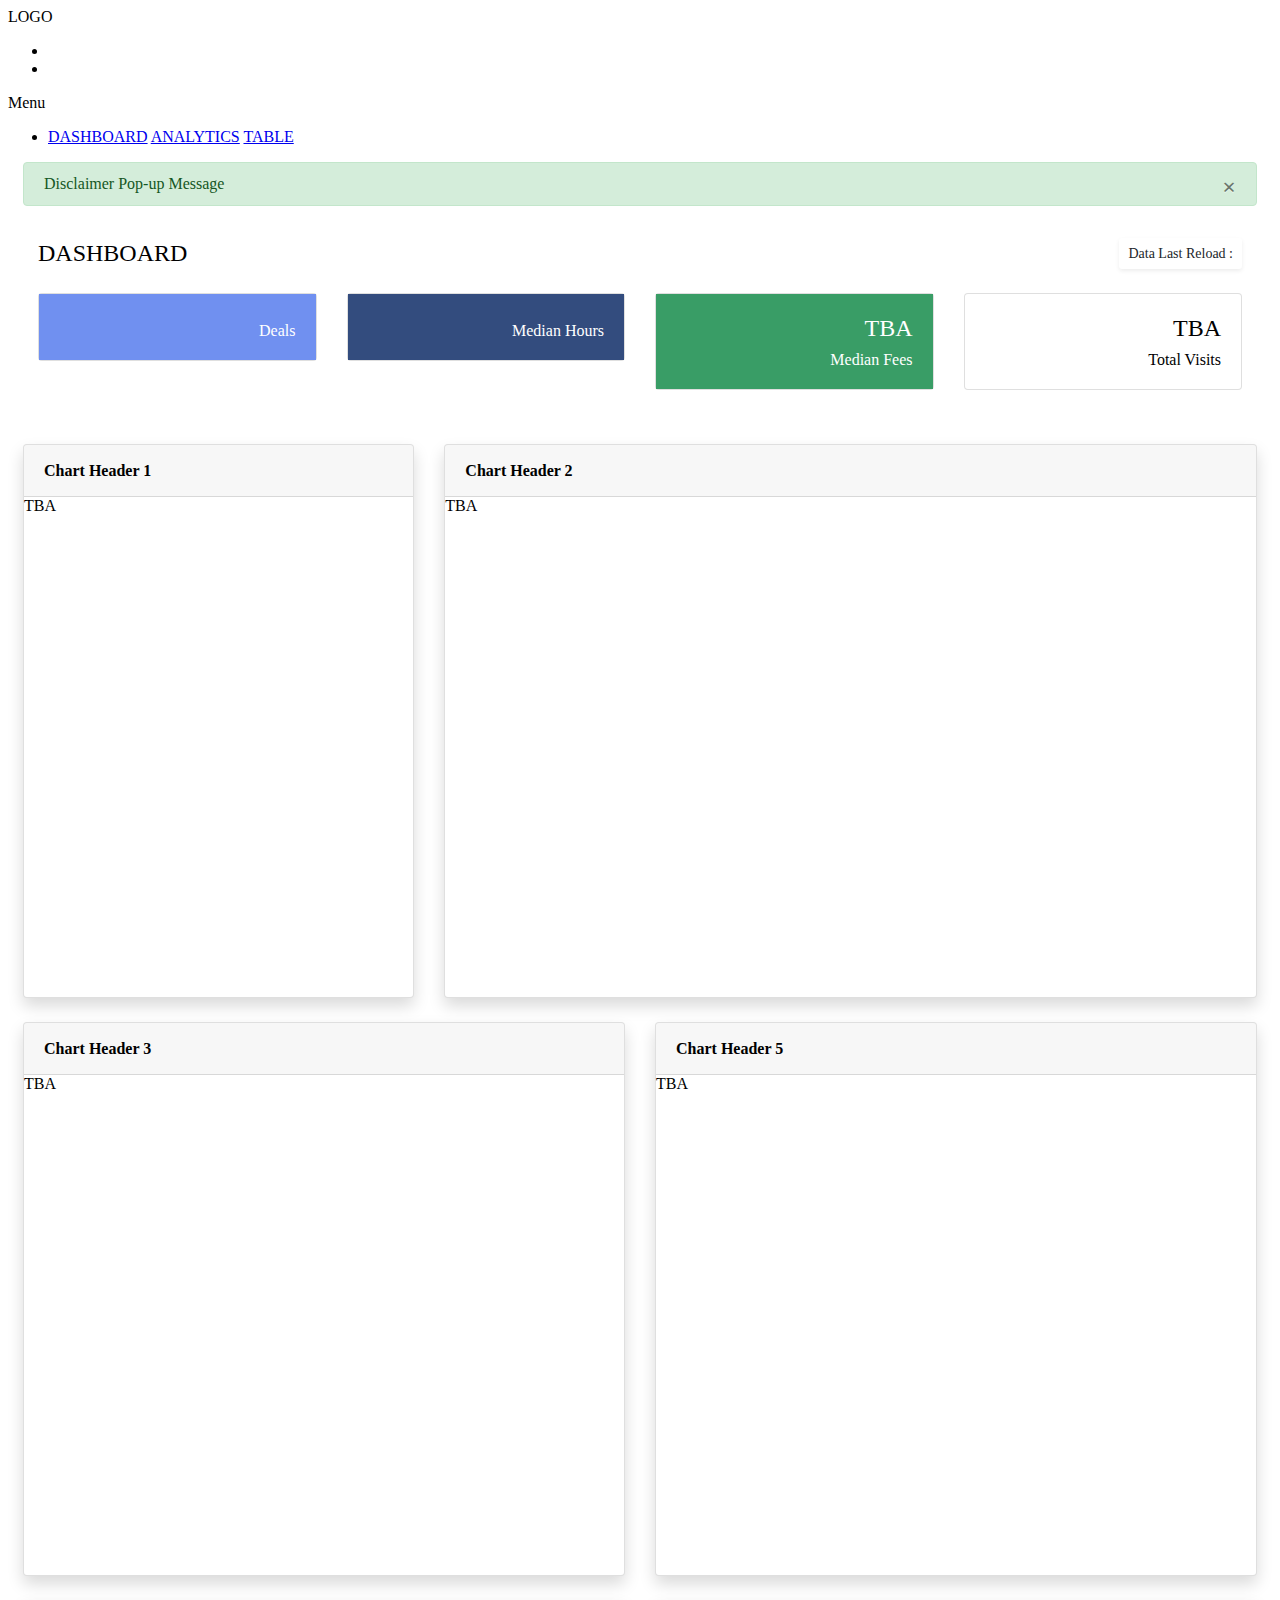
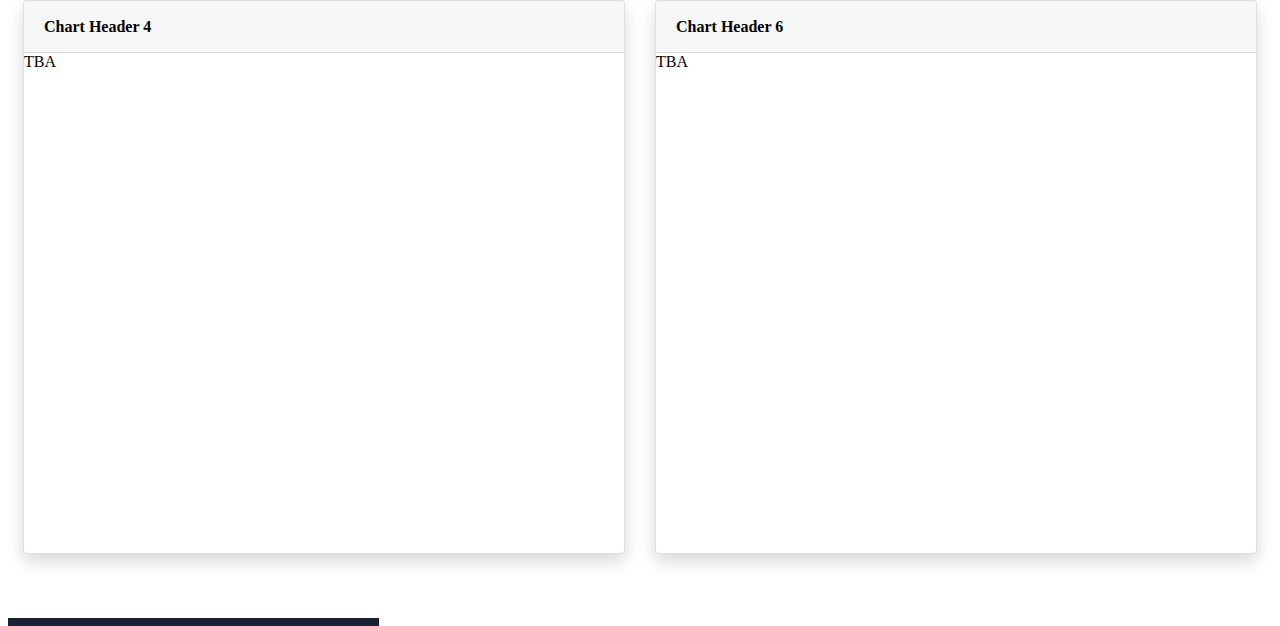
==== K&Etemplate.html @ 4da33738 "Code Clean up Part 9" ====
<!doctype html>
<html lang="en">

<head>
    <meta http-equiv="X-UA-Compatible" content="IE=edge,chrome=1">
    <title>KirkLand &amp; Ellis Mashup </title>
    <meta charset="utf-8">
    <meta http-equiv="content-type" content="text/html; charset=UTF-8">
    <meta name="HandheldFriendly" content="True">
    <meta name="MobileOptimized" content="320">
    <meta name="viewport"
        content="width=device-width, initial-scale=1.0, maximum-scale=1.0, minimum-scale=1.0, user-scalable=no">
    <meta name="apple-mobile-web-app-capable" content="yes">
    <meta name="apple-mobile-web-app-status-bar-style" content="black">
    <meta http-equiv="cleartype" content="on">
    <!-- ************************************************* CSS Files *************************************************-->
    <link rel="stylesheet" href="../../resources/autogenerated/qlik-styles.css">
    <!--Main CSS-->
    <link rel="stylesheet" href="KirklandEllisMashup.css">
    <!-- Bootstrap CSS  -->
    <link rel="stylesheet" href="css/bootstrap-iso.min.css">
    <!-- Font awesome Kit: Bundle of settings and icons -->
    <!-- ************************************************* JS Files *************************************************-->
    <script src="js/fontawesomeKit.js"></script>
    <!-- jQuery library -->
    <script src="js/jquery.slim.min.js"></script>
    <!--Bootstrap Bundle JS-->
    <script src="js/bootstrap.bundle.min.js"></script>
    <!-- Load RequireJS -->
    <!-- <script src="js/lib/require.js"></script> -->
    <script src="../../resources/assets/external/requirejs/require.js"></script>
    <!-- Main JS -->
    <script src="KirklandEllisMashup.js"></script>
    <!-- For Side Bar and Filter Panel Functionality -->
    <script src="js/functionality/functionality.js"></script>
</head>
<!-- ************************************************* Body Section ************************************************* -->

<body>
    <!-- Overlay for filter panel, must be placed direct after the opening body tag. -->
    <div class="bs-canvas-overlay bs-canvas-anim position-fixed w-100 h-100" data-offset="true" data-overlay="false">
    </div>
    <!--Top Bar-->
    <div class="top_navbar">
        <div class="hamburger">
            <div class="hamburger__inner">
                <div class="one"></div>
                <div class="two"></div>
                <div class="three"></div>
            </div>
        </div>
        <div class="menu">
            <!-- LOGO -->
            <div class="logo">
                LOGO
            </div>
            <!-- ./End LOGO-->
            <!---- Filter/Bookmarks/Selections icons-->
            <div class="right_menu">
                <ul>
                    <li data-placement="bottom" title="Bookmarks" data-toggle="modal" data-target="#bookmarkModal"
                        aria-expanded="false" aria-controls="bs-canvas-right">
                        <i class="fas fa-bookmark"></i>
                    </li>
                    <li class="notification" data-placement="bottom" title="Filter Panel" data-toggle="canvas"
                        data-target="#bs-canvas-right" aria-expanded="false" aria-controls="bs-canvas-right">
                        <i class="fas fa-filter"></i> <span class="badge"
                            style="display: none;right: -3px!important;font-size: 90%!important;"></span>
                    </li>
                </ul>
            </div>
            <!-- ./End Filter/Bookmarks/Selections icons-->
        </div>
    </div>
    <!-- ./End Top Bar-->
    <div class="wrapper active">
        <!-- Pushable content along with off-canvas opener. So, this is for the whole content container to move sideways when we open filter panel. -->
        <div class="bs-offset-main bs-canvas-anim">
            <!-- Main Container -->
            <div class="main_container">
                <!--Side Bar Navigation-->
                <div class="sidebar">
                    <div class="sidebar__inner">
                        <div class="profile">
                            <div class="profile_info">
                                <p>Menu</p>
                            </div>
                        </div>
                        <!-- Navigation Tabs -->
                        <ul>
                            <li>
                                <div class="nav flex-column nav-tabs nav-fill" id="nav-tab" role="tablist"
                                    aria-orientation="vertical">
                                    <a class="nav-item nav-link active" id="nav-dashboard-tab" data-placement="bottom"
                                        title="Dashboard" data-toggle="tab" href="#nav-dashboard" role="tab"
                                        aria-controls="nav-home" aria-selected="true"><span class="icon"><i
                                                class="fas fa-home" aria-hidden="true"></i></span><span
                                            class="title">DASHBOARD</span></a>
                                    <a class="nav-item nav-link" id="nav-analytics-tab" data-placement="bottom"
                                        title="Analytics" data-toggle="tab" href="#nav-analytics" role="tab"
                                        aria-controls="nav-analytics" aria-selected="false"><span class="icon"><i
                                                class="fas fa-chart-pie" aria-hidden="true"></i></span><span
                                            class="title">ANALYTICS</span></a>
                                    <a class="nav-item nav-link" id="nav-table-tab" data-placement="bottom"
                                        title="Table" data-toggle="tab" href="#nav-table" role="tab"
                                        aria-controls="nav-table" aria-selected="false"><span class="icon"><i
                                                class="fas fa-table" aria-hidden="true"></i></span><span
                                            class="title">TABLE</span></a>
                                </div>
                            </li>
                        </ul>
                        <!-- ./End Navigation Tabs -->
                    </div>
                </div>
                <!-- ./End Side Bar Navigation-->
                <!-- Context Container (for KPIs , Charts , sheets) -->
                <div class="container">
                    <!-- We use Bootstrap iso wrapper (only use when you need it either for cards, side panel, tabs etc)-->
                    <div class="bootstrap-iso">
                        <!-- Tabs -->
                        <div class="container-fluid">
                            <!-- Alert Disclaimer Message -->
                            <div class="alert alert-success" role="alert">
                                Disclaimer Pop-up Message
                                <button type="button" class="close" data-dismiss="alert" aria-label="Close">
                                    <span aria-hidden="true">×</span>
                                </button>
                            </div>
                            <!-- ./ End Alert Disclaimer Message -->
                            <section id="tabs">
                                <!-- Tab Content -->
                                <div class="tab-content py-3 px-3 px-sm-0" id="nav-tabContent">
                                    <!-- First Tab Content : Dashboard -->
                                    <div class="tab-pane fade show active" id="nav-dashboard" role="tabpanel"
                                        aria-labelledby="nav-dashboard-tab">
                                        <div class="container-fluid">
                                            <!-- Page Heading -->
                                            <div class="d-sm-flex align-items-center justify-content-between mb-4">
                                                <h1 class="h4 mb-0 text-gray-800 text-uppercase">Dashboard</h1>
                                                <div class="d-none d-sm-inline-block btn btn-sm shadow-sm"><i
                                                        class="fas fa-clock fa-sm"></i> Data Last Reload : <span
                                                        class="reloadTime">
                                                        <div class="Loader"></div>
                                                    </span></div>
                                            </div>
                                            <!-- ./End Page Heading -->
                                            <section id="minimal-kpi">
                                                <div class="row">
                                                    <div class="col-md-3 col-xs-12 col-lg-3">
                                                        <div class="card">
                                                            <div class="card-content" style="
                                                      background-color: #7090f0;
                                                      color: white;
                                                      ">
                                                                <div class="card-body">
                                                                    <div class="media d-flex">
                                                                        <div class="align-self-center">
                                                                            <i class="fas fa-suitcase fa-2x text-gray-300 float-left"
                                                                                aria-hidden="true"></i>
                                                                        </div>
                                                                        <div class="media-body text-right">
                                                                            <h4><span id="QVKPI1">
                                                                                    <div class="Loader"></div>
                                                                                </span></h4>
                                                                            <span>Deals</span>
                                                                        </div>
                                                                    </div>
                                                                </div>
                                                            </div>
                                                        </div>
                                                    </div>
                                                    <div class="col-md-3 col-xs-12 col-lg-3">
                                                        <div class="card">
                                                            <div class="card-content">
                                                                <div class="card-body" style="
                                                         background-color: #334C7E;
                                                         color: white;
                                                         ">
                                                                    <div class="media d-flex">
                                                                        <div class="align-self-center">
                                                                            <i class="fas fa-hourglass fa-2x text-gray-300 float-left"
                                                                                aria-hidden="true"></i>
                                                                        </div>
                                                                        <div class="media-body text-right">
                                                                            <h4><span id="QVKPI2">
                                                                                    <div class="Loader"></div>
                                                                                </span></h4>
                                                                            <span>Median Hours</span>
                                                                        </div>
                                                                    </div>
                                                                </div>
                                                            </div>
                                                        </div>
                                                    </div>
                                                    <div class="col-md-3 col-xs-12 col-lg-3">
                                                        <div class="card">
                                                            <div class="card-content">
                                                                <div class="card-body" style="
                                                         background-color: #399D66;
                                                         color: white;
                                                         ">
                                                                    <div class="media d-flex">
                                                                        <div class="align-self-center">
                                                                            <i class="fas fa-dollar-sign fa-2x text-gray-300 float-left"
                                                                                aria-hidden="true"></i>
                                                                        </div>
                                                                        <div class="media-body text-right">
                                                                            <h4>
                                                                                <div class="Loader"></div> TBA
                                                                            </h4>
                                                                            <span>Median Fees</span>
                                                                        </div>
                                                                    </div>
                                                                </div>
                                                            </div>
                                                        </div>
                                                    </div>
                                                    <div class="col-md-3 col-xs-12 col-lg-3">
                                                        <div class="card">
                                                            <div class="card-content">
                                                                <div class="card-body">
                                                                    <div class="media d-flex">
                                                                        <div class="align-self-center">
                                                                            <i class="fas fa-user fa-2x text-gray-300 float-left"
                                                                                aria-hidden="true"></i>
                                                                        </div>
                                                                        <div class="media-body text-right">
                                                                            <h4>
                                                                                <div class="Loader"></div> TBA
                                                                            </h4>
                                                                            <span>Total Visits</span>
                                                                        </div>
                                                                    </div>
                                                                </div>
                                                            </div>
                                                        </div>
                                                    </div>
                                                </div>
                                            </section>
                                        </div>
                                        <br>
                                        <br>
                                        <br>
                                        <div class="row">
                                            <!-- Chart 1 -->
                                            <div class="col-xl-4 col-lg-5">
                                                <div class="card shadow mb-4">
                                                    <!-- Card Header - Dropdown -->
                                                    <div
                                                        class="card-header py-3 d-flex flex-row align-items-center justify-content-between">
                                                        <h6 class="m-0 font-weight-bold">Chart Header 1</h6>
                                                    </div>
                                                    <!-- Card Body -->
                                                    <div style="height:500px">
                                                        <!-- Viz Chart 01 -->
                                                        <div id="QVChart01" style="height:100%;width:100%"
                                                            class="qvplaceholder">
                                                            <div class="Loader"></div> TBA
                                                        </div>
                                                    </div>
                                                </div>
                                            </div>
                                            <!-- Chart 2 -->
                                            <div class="col-xl-8 col-lg-7">
                                                <div class="card shadow mb-4">
                                                    <!-- Card Header - Dropdown -->
                                                    <div
                                                        class="card-header py-3 d-flex flex-row align-items-center justify-content-between">
                                                        <h6 class="m-0 font-weight-bold">Chart Header 2</h6>
                                                    </div>
                                                    <!-- Card Body -->
                                                    <div style="height:500px">
                                                        <!-- Viz Chart 02 -->
                                                        <div id="QVChart02" style="height:100%;width:100%"
                                                            class="qvplaceholder">
                                                            <div class="Loader"></div> TBA
                                                        </div>
                                                    </div>
                                                </div>
                                            </div>
                                        </div>
                                        <div class="row">
                                            <!-- Chart 3 -->
                                            <div class="col-lg-6 mb-4">
                                                <div class="card shadow mb-4">
                                                    <div class="card-header py-3">
                                                        <h6 class="m-0 font-weight-bold">Chart Header 3</h6>
                                                    </div>
                                                    <div style="height:500px">
                                                        <!-- Viz Chart 03 -->
                                                        <div id="QVChart03" style="height:100%;width:100%"
                                                            class="qvplaceholder">
                                                            <div class="Loader"></div>TBA
                                                        </div>
                                                    </div>
                                                </div>
                                                <!-- Chart 4 -->
                                                <div class="card shadow mb-4">
                                                    <div class="card-header py-3">
                                                        <h6 class="m-0 font-weight-bold">Chart Header 4</h6>
                                                    </div>
                                                    <div style="height:500px">
                                                        <!-- Viz Chart 04 -->
                                                        <div id="QVChart04" style="height:100%;width:100%"
                                                            class="qvplaceholder">
                                                            <div class="Loader"></div> TBA
                                                        </div>
                                                    </div>
                                                </div>
                                            </div>
                                            <div class="col-lg-6 mb-4">
                                                <!-- Chart 5 -->
                                                <div class="card shadow mb-4">
                                                    <div class="card-header py-3">
                                                        <h6 class="m-0 font-weight-bold">Chart Header 5</h6>
                                                    </div>
                                                    <div style="height:500px">
                                                        <!-- Viz Chart 05 -->
                                                        <div id="QVChart05" style="height:100%;width:100%"
                                                            class="qvplaceholder">
                                                            <div class="Loader"></div> TBA
                                                        </div>
                                                    </div>
                                                </div>
                                                <!-- Chart 6 -->
                                                <div class="card shadow mb-4">
                                                    <div class="card-header py-3">
                                                        <h6 class="m-0 font-weight-bold">Chart Header 6</h6>
                                                    </div>
                                                    <div style="height:500px">
                                                        <!-- Viz Chart 06 -->
                                                        <div id="QVChart06" style="height:100%;width:100%"
                                                            class="qvplaceholder">
                                                            <div class="Loader"></div> TBA
                                                        </div>
                                                    </div>
                                                </div>
                                            </div>
                                        </div>
                                    </div> <!-- ./End First Tab Content : Dashboard -->
                                    <!-- Second Tab Content : Analytics -->
                                    <div class="tab-pane fade" id="nav-analytics" role="tabpanel"
                                        aria-labelledby="nav-analytics-tab">
                                        <!-- Page Heading -->
                                        <div class="d-sm-flex align-items-center justify-content-between mb-4">
                                            <h1 class="h4 mb-0 text-gray-800 text-uppercase">Analytics</h1>
                                            <div class="d-none d-sm-inline-block btn btn-sm shadow-sm"><i
                                                    class="fas fa-clock fa-sm"></i> Data Last Reload : <span
                                                    class="reloadTime">
                                                    <div class="Loader"></div>
                                                </span></div>
                                        </div>
                                        <!-- ./End Page Heading -->
                                        <div class="row">
                                            <div class="col-xl-8 col-lg-7">
                                                <!--  Chart 1 -->
                                                <div class="card shadow mb-4">
                                                    <div class="card-header py-3">
                                                        <h6 class="m-0 font-weight-bold">Chart Header 1</h6>
                                                    </div>
                                                    <div style="height:500px">
                                                        <!-- Viz Chart 07 -->
                                                        <div id="QVChart07" style="height:100%;width:100%"
                                                            class="qvplaceholder">
                                                            <div class="Loader"></div> TBA
                                                        </div>
                                                    </div>
                                                </div>
                                                <!-- Chart 2 -->
                                                <div class="card shadow mb-4">
                                                    <div class="card-header py-3">
                                                        <h6 class="m-0 font-weight-bold">Chart Header 2</h6>
                                                    </div>
                                                    <div style="height:500px">
                                                        <!-- Viz Chart 08 -->
                                                        <div id="QVChart08" style="height:100%;width:100%"
                                                            class="qvplaceholder">
                                                            <div class="Loader"></div> TBA
                                                        </div>
                                                    </div>
                                                </div>
                                            </div>
                                            <!-- Chart 3 -->
                                            <div class="col-xl-4 col-lg-5">
                                                <div class="card shadow mb-4">
                                                    <!-- Card Header - Dropdown -->
                                                    <div class="card-header py-3">
                                                        <h6 class="m-0 font-weight-bold">Chart Header 3</h6>
                                                    </div>
                                                    <!-- Card Body -->
                                                    <div style="height:500px">
                                                        <!-- Viz Chart 09 -->
                                                        <div id="QVChart09" style="height:100%;width:100%"
                                                            class="qvplaceholder">
                                                            <div class="Loader"></div> TBA
                                                        </div>
                                                    </div>
                                                </div>
                                            </div>
                                        </div>
                                    </div> <!-- ./End Second Tab Content : Analytics -->
                                    <!-- Third Tab Content : Table -->
                                    <div class="tab-pane fade" id="nav-table" role="tabpanel"
                                        aria-labelledby="nav-table-tab">
                                        <!-- Page Heading -->
                                        <div class="d-sm-flex align-items-center justify-content-between mb-4">
                                            <h1 class="h4 mb-0 text-gray-800 text-uppercase">Table</h1>
                                            <div class="d-none d-sm-inline-block btn btn-sm shadow-sm"><i
                                                    class="fas fa-clock fa-sm"></i> Data Last Reload : <span
                                                    class="reloadTime">
                                                    <div class="Loader"></div>
                                                </span></div>
                                        </div>
                                        <!-- ./End Page Heading -->
                                        <div class="row">
                                            <div class="col-xl-12 col-lg-12">
                                                <!--  Chart 1 -->
                                                <div class="card shadow mb-4">
                                                    <div class="card-header py-3">
                                                        <h6 class="m-0 font-weight-bold">Chart Header 1</h6>
                                                    </div>
                                                    <div style="height:500px">
                                                        <!-- Viz Chart 10 -->
                                                        <div id="QVChart10" style="height:100%;width:100%"
                                                            class="qvplaceholder">
                                                            <div class="Loader"></div> TBA
                                                        </div>
                                                    </div>
                                                </div>
                                            </div>
                                        </div>
                                    </div> <!-- ./End Third Tab Content : Table -->
                                </div> <!-- ./End Tab Content -->
                            </section>
                        </div>
                        <!-- ./End Container Fluid./Tabs -->
                    </div> <!-- ./End Bootstrap iso wrapper -->
                </div> <!-- ./End Context Container (for KPIs , Charts , sheets) -->
            </div><!-- ./End Main Container -->
        </div><!-- ./End Pushable content along with off-canvas opener -->
    </div>
    <!-- ./End Wrapper -->
    <!-- ********************************************Filter Section Panel************************************************ -->
    <!--wrapped inside Boostrap iso to avoid css conflicts-->
    <div class="bootstrap-iso">
        <!-- Off-canvas sidebar markup, right -->
        <div id="bs-canvas-right" class="bs-canvas bs-canvas-anim bs-canvas-right position-fixed bg-light h-100"
            data-offset="true" data-overlay="false">
            <!-- Filter Panel Header -->
            <div class="sidebar-brand d-flex align-items-center justify-content-center"
                style="background: #192234;padding-top: 3.75rem;margin-bottom: 10px;">
                <div class="sidebar-brand-icon rotate-n-15" style="
    position: absolute;
    left: 1rem;
    top: 1rem;
">
                    <button type="button" class="bs-canvas-close close" aria-label="Close" aria-expanded="true"><span
                            aria-hidden="true" class="text-light">×</span></button>
                </div>
                <div class="sidebar-brand-text mx-3" style="
                        color: #edf0f5!important;
                        text-transform: uppercase;
                        letter-spacing: 1.5px;
                        font-weight: 500;
                        position: absolute;
                        top: 1.25rem;
                        ">Filter Panel</div>
            </div>
            <!-- ./End Filter Panel Header -->
            <!-- Tabs [Filters/Selections] -->
            <ul class="nav nav-pills" id="pills-tab" role="tablist" style="justify-content:center">
                <!-- Filters Tab Button -->
                <li class="nav-item" role="presentation">
                    <button class="nav-link active" id="pills-filters-tab" data-toggle="pill"
                        data-target="#pills-filters" type="button" role="tab" aria-controls="pills-filters"
                        aria-selected="true">Filters</button>
                </li> <!-- ./End Filters Tab Button -->
                <li class="notification">
                    <!-- Selections Tab Button -->
                    <button class="nav-link" id="selectionsModalLabel" data-toggle="pill" data-target="#selectionsModal"
                        type="button" role="tab" aria-controls="selectionsModal" aria-selected="false">Selections
                    </button>
                    <span class="badge" style="font-size: 90%!important;"></span>
                </li> <!-- ./End Selections Tab Button -->
            </ul>
            <!-- Tab Content [Filters/Selections] -->
            <div class="tab-content" id="pills-tabContent">
                <div class="tab-pane fade show active" id="pills-filters" role="tabpanel"
                    aria-labelledby="pills-filters-tab">
                    <!-- Filters Tab Content-->
                    <div class="bs-canvas-content px-3 py-5" style="padding-top: 1rem!important;">
                        <div class="filterObject">
                            <div id="QV01" class="qvplaceholder">
                                <div class="Loader"></div> TBA
                            </div>
                            <br>
                            <br>
                            <div id="QV02" class="qvplaceholder">
                                <div class="Loader"></div> TBA
                            </div>
                            <br>
                            <br>
                            <div id="QV03" class="qvplaceholder">
                                <div class="Loader"></div> TBA
                            </div>
                            <br>
                            <br>
                            <div id="QV04" class="qvplaceholder">
                                <div class="Loader"></div> TBA
                            </div>
                            <br>
                            <br>
                            <div id="QV05" class="qvplaceholder">
                                <div class="Loader"></div> TBA
                            </div>
                            <br>
                            <br>
                        </div>
                        <div class="filterObject">
                            <div id="QV06" class="qvplaceholder">
                                <div class="Loader"></div> TBA
                            </div>
                            <br>
                            <br>
                            <div id="QV07" class="qvplaceholder">
                                <div class="Loader"></div> TBA
                            </div>
                            <br>
                            <br>
                            <div id="QV08" class="qvplaceholder">
                                <div class="Loader"></div> TBA
                            </div>
                            <br>
                            <br>
                            <div id="QV10" class="qvplaceholder">
                                <div class="Loader"></div> TBA
                            </div>
                            <br>
                            <br>
                            <div id="QV11" class="qvplaceholder">
                                <div class="Loader"></div> TBA
                            </div>
                            <br>
                            <br>
                            <div id="QV12" class="qvplaceholder">
                                <div class="Loader"></div> TBA
                            </div>
                            <br>
                            <br>
                            <div id="QV13" class="qvplaceholder">
                                <div class="Loader"></div> TBA
                            </div>
                        </div>
                        <div class="card mb-5">
                            <div class="card-header">
                                Advanced Filters/ Extension Placeholder TBD
                            </div>
                            <div class="card-body">
                                <div class="filterObjectExt">
                                    <div id="QV14" class="qvplaceholder">
                                        <div class="Loader"></div> TBA
                                    </div>
                                </div>
                            </div>
                        </div>
                    </div>
                </div> <!-- ./End Filters Tab Content-->
                <!--  Selections Tab Content-->
                <div class="tab-pane fade show" id="selectionsModal" role="tabpanel"
                    aria-labelledby="selectionsModalLabel">
                    <div class="bs-canvas-content px-3 py-5" style="padding-top: 1rem!important;">
                        <div class="card mb-5">
                            <div class="card-header">
                                <i class="fas fa-check-to-slot"></i>
                                Current Selections
                            </div>
                            <div class="card-body">
                                <div class="filterObject">
                                    <div id="currSelections">
                                    </div>
                                    <br>
                                    <div class="sidebar-brand d-flex align-items-center justify-content-center">
                                        <div>
                                            <span class="pqt-minus" title="Undo" data-control="back"
                                                data-toggle="tooltip"><i class="fas fa-undo-alt"></i></span>
                                            <button class="clearAll-button">
                                                <span class="add-to-cart" title="Clear All Selections"
                                                    data-control="clear" data-toggle="tooltip">Clear All</span>
                                                <span class="added"></span>
                                                <i class="fas fa-times-circle" data-control="clear"></i>
                                            </button>
                                            <span class="pqt-plus" title="Forward" data-control="forward"
                                                data-toggle="tooltip"><i class="fas fa-redo-alt"></i></span>
                                        </div>
                                    </div>
                                </div>
                            </div>
                        </div>
                    </div>
                </div>
            </div> <!-- ./End Selections Tab Content-->
        </div><!-- ./End Tab Content [Filters/Selections] -->
    </div><!-- ./ End Off-canvas sidebar markup, right -->
    <!-- ************************************************** ./End Filter Section Panel ********************************************** -->
    <!-- ************************************************** Bookmark Modal ********************************************** -->
    <div class="bootstrap-iso">
        <div class="modal fade" id="bookmarkModal" tabgoogleplaymashup="-1" role="dialog"
            aria-labelledby="bookmarkModalLabel" aria-hidden="true">
            <div class="modal-dialog" role="document">
                <div class="modal-content">
                    <div class="modal-header">
                        <h5 class="modal-title" id="bookmarkModalLabel">Bookmarks</h5>
                        <button id="bmCloseButton" type="button" class="close" data-dismiss="modal" aria-label="Close">
                            <span aria-hidden="true">×</span>
                        </button>
                    </div>
                    <div class="modal-body">
                        <form id="formModal" style="display:none">
                            <label for="bmTitle" class="control-label">Title:</label>
                            <input type="text" class="form-control" id="bmTitle">
                            <label for="bmDesc" class="control-label">Description:</label>
                            <input type="text" class="form-control" id="bmDesc">
                        </form>
                        <ul class="list-group">
                            <div class="Loader"></div>
                        </ul>
                    </div>
                    <div class="modal-footer">
                        <button type="button" class="btn" id="newBm"
                            style="background: #7090f0;color: #ffffff;">New</button>
                        <button type="button" class="btn" id="createBm" disabled="" data-dismiss="modal" style="
    background: #7090f0;
    color: #ffffff;
">Create</button>
                    </div>
                </div>
            </div>
        </div>
    </div>
    <!-- ************************************************** ./End Bookmark Modal ********************************************** -->
    <!-- ************************************************* ./End Body Section ************************************************* -->
</body>

</html>
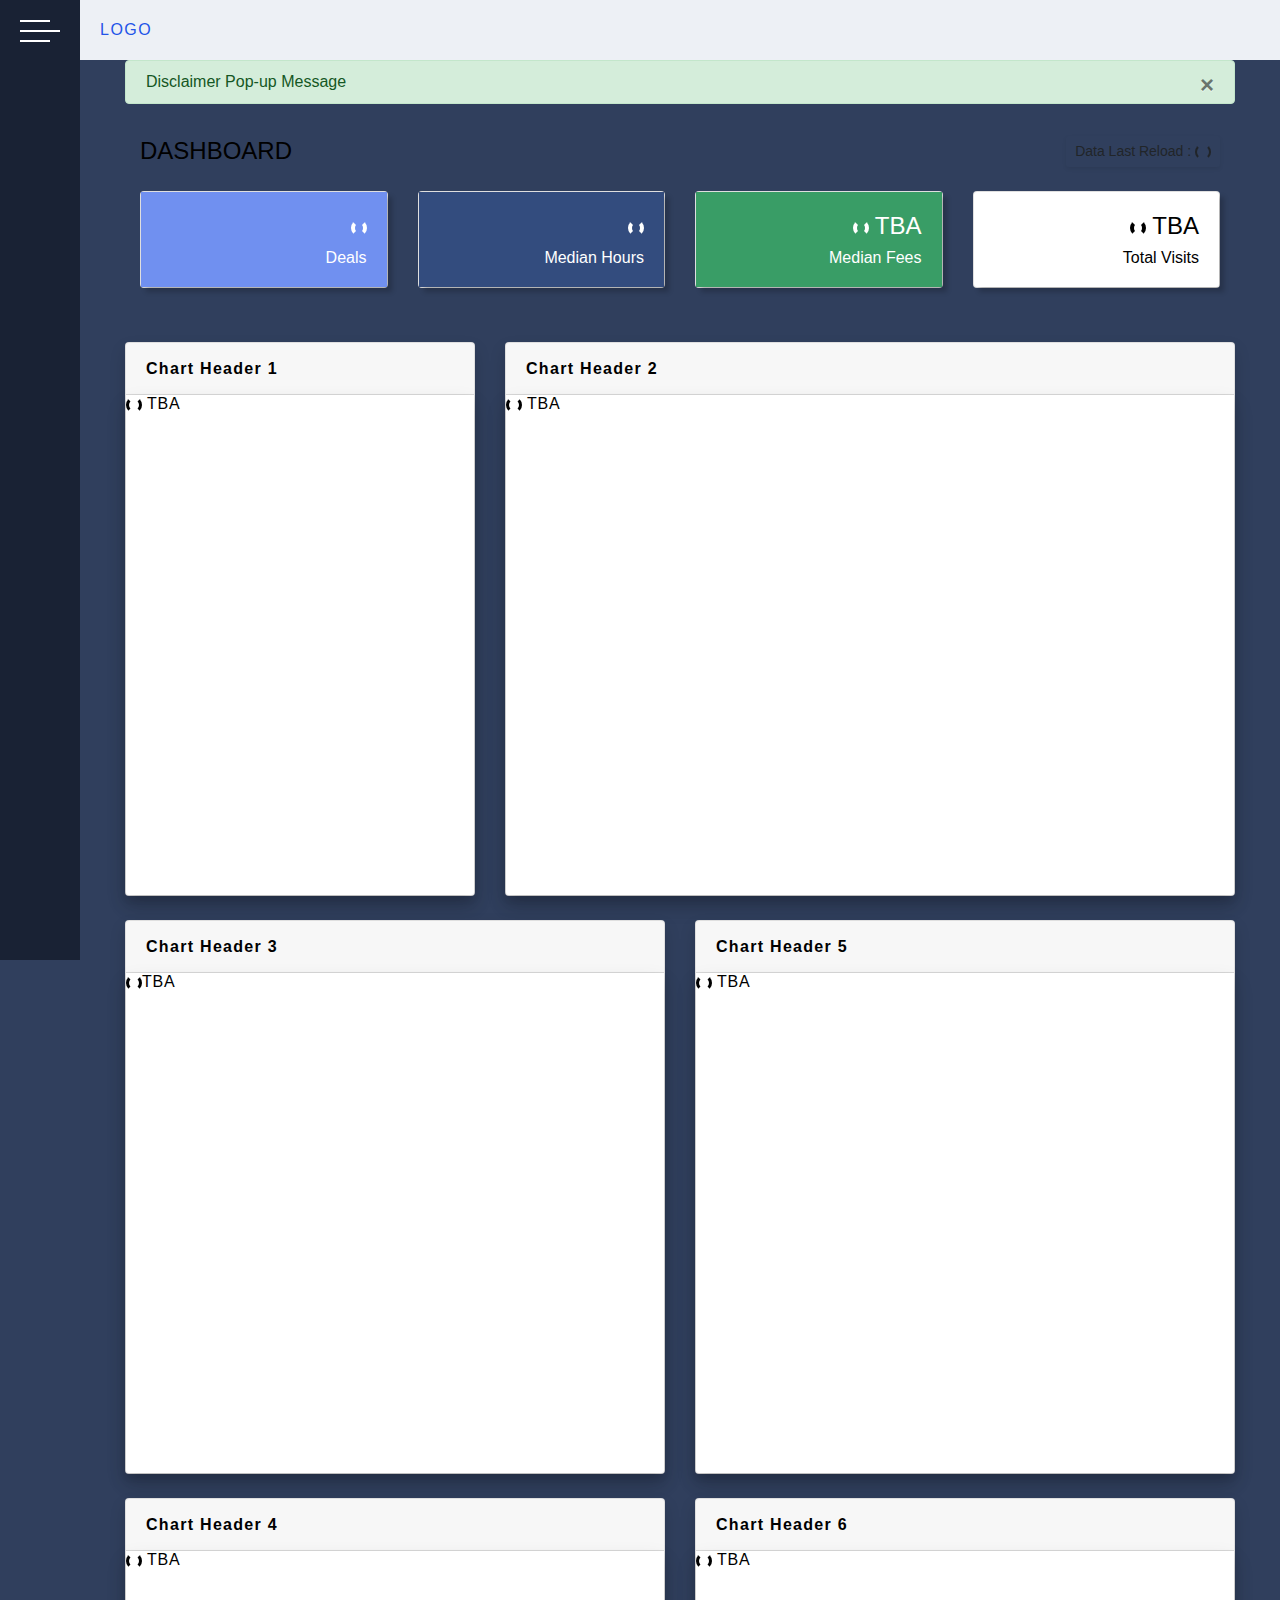
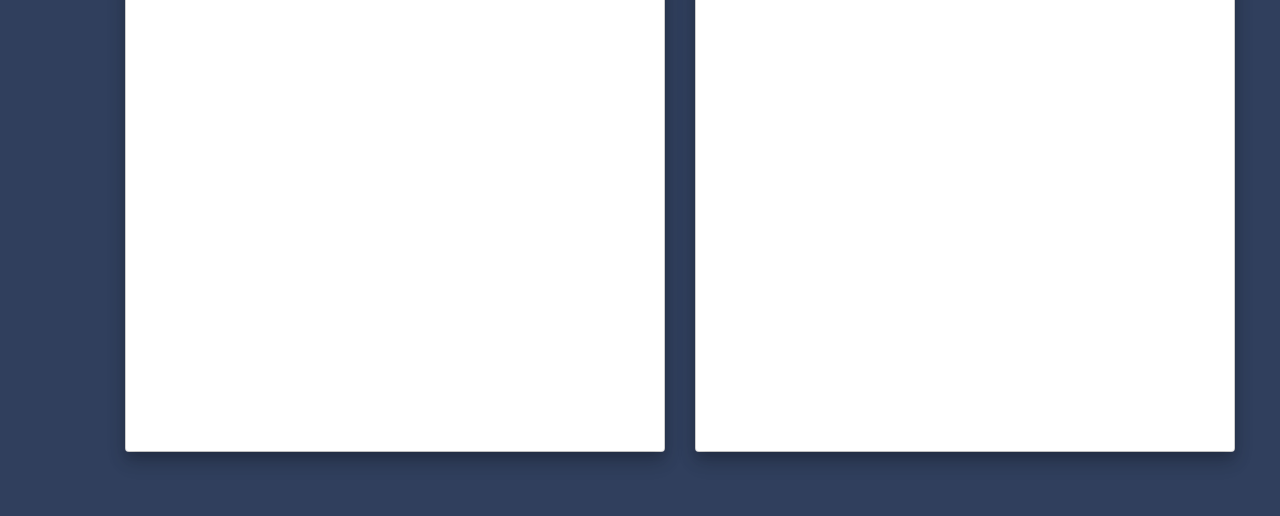
==== commit e7e40fd3: "change to correct file names" ====
--- a/K&Etemplate.html
+++ b/K&Etemplate.html
@@ -16,7 +16,7 @@
     <!-- ************************************************* CSS Files *************************************************-->
     <link rel="stylesheet" href="../../resources/autogenerated/qlik-styles.css">
     <!--Main CSS-->
-    <link rel="stylesheet" href="KirklandEllisMashup.css">
+    <link rel="stylesheet" href="K&Etemplate.css">
     <!-- Bootstrap CSS  -->
     <link rel="stylesheet" href="css/bootstrap-iso.min.css">
     <!-- Font awesome Kit: Bundle of settings and icons -->
@@ -30,7 +30,7 @@
     <!-- <script src="js/lib/require.js"></script> -->
     <script src="../../resources/assets/external/requirejs/require.js"></script>
     <!-- Main JS -->
-    <script src="KirklandEllisMashup.js"></script>
+    <script src="K&Etemplate.js"></script>
     <!-- For Side Bar and Filter Panel Functionality -->
     <script src="js/functionality/functionality.js"></script>
 </head>
--- a/K&Etemplate.css
+++ b/K&Etemplate.css
@@ -0,0 +1,619 @@
+:root {
+  /* Theme 1 */
+  --nav-light: #fbfdfd;
+  --sidebar-light: #fbfdfd;
+  --main-light: #fff;
+  --text-light: #2C3E50;
+
+  /* Theme 2 */
+  --topbar-dark: #edf0f5;
+  --sidebar-dark: #192234;
+  --icon-dark: #7090f0;
+  --maincontainer-dark: #303f5d;
+  --text-dark1: #edf0f5;
+  --text-dark2: #ffffff;
+  --text-dark3: #2354E8;
+  --scrollbarthumb-dark:#888;
+  --scrollbarthumbhover-dark:#555;
+  --scrollbartrck-dark:#f1f1f1;
+  --cardbody-dark:#f8f9fa;
+  --cardheader-dark:rgba(0,0,0,.03);
+  --notification-dark:#dc423f;
+
+
+  
+
+}
+* {
+margin: 0;
+padding: 0;
+list-style: none;
+box-sizing: border-box;
+text-decoration: none;
+font-family: "Arial";
+}
+body {
+height: 100%;
+margin: 0px;
+display: flex;
+}
+/* CSS FOR MAIN STRUCTURE */
+.wrapper {
+width: 100%;
+height: 100%;
+}
+/* CSS Top Bar */
+.top_navbar {
+background: var(--topbar-dark);
+height: 60px;
+width: 100%;
+display: flex;
+position: fixed;
+top: 0;
+z-index: 2;
+}
+/* CSS Top Bar - Hamburger */
+.top_navbar .hamburger {
+width: 80px;
+background: var(--sidebar-dark);
+position: relative;
+font-size: 28px;
+}
+.top_navbar .hamburger .hamburger__inner {
+position: absolute;
+top: 50%;
+left: 50%;
+transform: translate(-50%, -50%);
+cursor: pointer;
+width: 40px;
+height: 20px;
+}
+.top_navbar .hamburger__inner > div {
+position: absolute;
+top: 0;
+left: 0;
+width: 30px;
+height: 2px;
+background: var(--text-dark2);
+
+}
+.top_navbar .hamburger div.two {
+top: 10px;
+width: 40px;
+}
+
+.top_navbar .hamburger div.three {
+top: 20px;
+}
+.top_navbar .ham_close {
+position: absolute;
+background: white;
+top: 50%;
+left: 5%;
+transform: translate(-50%, -50%);
+cursor: pointer;
+width: 33px;
+height: 33px;
+}
+.top_navbar .ham_close:hover {
+opacity: 1;
+}
+.top_navbar .ham_close:before,
+.top_navbar .ham_close:after {
+position: absolute;
+left: 15px;
+content: " ";
+height: 33px;
+width: 2px;
+background-color: #333;
+}
+.top_navbar .ham_close:before {
+transform: rotate(45deg);
+}
+.top_navbar .ham_close:after {
+transform: rotate(-45deg);
+}
+/* CSS Top Bar - Menu for logo , Bookmarks and Filters */
+.top_navbar .menu {
+width: calc(100% - 80px);
+height: 100%;
+display: flex;
+justify-content: space-between;
+align-items: center;
+padding: 0 20px;
+}
+.top_navbar .menu .logo {
+color: var(--text-dark3);
+text-transform: uppercase;
+letter-spacing: 1.5px;
+font-size: 1rem;
+font-weight: 500;
+}
+.top_navbar .menu .right_menu ul {
+display: flex;
+}
+.top_navbar .menu .right_menu ul li {
+position: relative;
+padding: 0 15px;
+}
+.top_navbar .menu .right_menu ul li:hover,
+.top_navbar .menu .right_menu ul li.active {
+background: var(--topbar-dark);
+color: var(--icon-dark);
+}
+.top_navbar .menu .right_menu ul li .fas {
+font-size: 22px;
+cursor: pointer;
+color: var(--icon-dark);
+}
+.top_navbar .menu .right_menu ul li .fas:hover,
+top_navbar .menu .right_menu ul li .fas:active {
+font-size: 22px;
+cursor: pointer;
+
+}
+/* CSS Sidebar Navigation */
+.main_container{
+  background-color:var(--maincontainer-dark);
+}
+.main_container .sidebar {
+position: fixed;
+top: 60px;
+left: 0;
+height: 100%;
+width: 225px;
+background: var(--sidebar-dark);
+transition: all 0.3s ease;
+}
+/* CSS Sidebar Inner */
+.main_container .sidebar .sidebar__inner {
+position: relative;
+}
+.main_container .sidebar .profile {
+display: flex;
+align-items: center;
+color: var(--text-dark2);
+padding: 20px 0;
+white-space: nowrap;
+transition: all 0.3s ease;
+}
+.profile_info {
+margin-left: 35%;
+}
+.main_container .sidebar .profile p:first-child {
+font-size: 1rem;
+font-weight: 500;
+color: var(--text-dark2);
+margin-bottom: 3px;
+letter-spacing: 1.5px;
+}
+.main_container .container {
+margin-top: 60px;
+width: calc(100% - 225px);
+margin-left: 225px;
+padding: 0px 30px;
+transition: all 0.3s ease;
+}
+.main_container .sidebar ul li a {
+font-size: 16px;
+padding: 20px 30px;
+white-space: nowrap;
+display: flex;
+align-items: center;
+margin-bottom: 1px;
+letter-spacing: 1.3px;
+transition: all 0.3s ease;
+text-transform: uppercase;
+color: var(--text-dark2);
+}
+.main_container .sidebar ul li a .icon {
+margin-right: 15px;
+font-size: 28px;
+}
+.main_container .sidebar ul li a span {
+display: inline-block;
+}
+.main_container .sidebar ul li a:hover,
+.main_container .sidebar ul li a.active {
+color: var(--text-dark1);
+text-decoration-line: underline;
+text-decoration-color: var(--text-dark3);
+text-decoration-thickness: 0.4rem;
+}
+/* after adding active class */
+.wrapper.active .sidebar {
+width: 80px;
+}
+.wrapper.active .sidebar ul li a span.title,
+.wrapper.active .profile_info {
+display: none;
+}
+.wrapper.active .main_container .container {
+width: calc(100% - 80px);
+margin-left: 80px;
+}
+/* CSS FILTER PANE UTILIZING BOOTSTRAP : we are making few changes ***/
+.bs-canvas-overlay {
+opacity: 0;
+z-index: -1;
+}
+.bs-canvas-overlay.show {
+opacity: 0.85;
+z-index: 1100;
+}
+.bs-canvas {
+top: 0;
+width: 0;
+z-index: 1110;
+overflow-x: hidden;
+overflow-y: auto;
+}
+.bs-canvas-right {
+right: 0;
+}
+.bs-canvas-anim {
+transition: all 0.4s ease-out;
+-webkit-transition: all 0.4s ease-out;
+-moz-transition: all 0.4s ease-out;
+-ms-transition: all 0.4s ease-out;
+}
+.bg-change-green {
+background-color: var(--sidebar-dark) !important;
+}
+.bootstrap-iso .text-light {
+color: var(--text-dark2) !important;
+}
+/*** CSS for scrollbar in filter pane ***/
+/* width */
+::-webkit-scrollbar {
+width: 10px;
+}
+/* Track */
+::-webkit-scrollbar-track {
+background: var(--scrollbartrck-dark);
+}
+/* Handle */
+::-webkit-scrollbar-thumb {
+background: var(--scrollbarthumb-dark);
+}
+/* Handle on hover */
+::-webkit-scrollbar-thumb:hover {
+background: var(--scrollbarthumbhover-dark);
+}
+/*** End CSS for scrollbar in filter pane ***/
+.bootstrap-iso .py-5 {
+padding-top: 1rem !important;
+}
+.bootstrap-iso p {
+letter-spacing: 0.8px;
+}
+.bootstrap-iso .card-header {
+letter-spacing: 1.3px !important;
+}
+.bootstrap-iso .card-title {
+letter-spacing: 1.3px !important;
+}
+.bootstrap-iso label {
+letter-spacing: 1.3px !important;
+}
+.bootstrap-iso .btn-primary {
+letter-spacing: 1.3px;
+}
+.bootstrap-iso .nav-pills .nav-link {
+border-radius: 0rem !important;
+}
+.bootstrap-iso .nav-pills .nav-link.active,
+.bootstrap-iso .nav-pills .show > .nav-link {
+color: var(--text-dark1);
+background-color: var(--text-dark3) !important;
+}
+.bootstrap-iso .card-body {
+box-shadow: 5px 5px 5px 0px rgb(0 0 0 / 20%) !important;
+}
+/**CSS BOOKMARKS AND SELECTIONS NOTIFICATION ***/
+/* CSS Bookmark */
+.list-group {
+padding-top: 20px;
+}
+.list-group-item {
+display: flex;
+align-items: center;
+}
+.list-group-item .bm-title-text {
+cursor: pointer;
+color: var(--icon-dark);
+font-weight: bold;
+}
+.list-group-item .bm-title-desc {
+cursor: pointer;
+padding-left: 10px;
+color: var(--icon-dark);
+}
+.list-group .list-group-item i {
+cursor: pointer;
+margin-left: auto;
+padding: 0 10px;
+}
+.list-group-item .bm-title-desc {
+cursor: pointer;
+padding-left: 10px;
+}
+#newBm{
+background:var(--text-dark3);
+color:var(--text-dark1);
+}
+#createBm{
+color:var(--text-dark3);
+background:var(--text-dark1);
+}
+/* CSS Current Selections */
+#selections {
+padding-right: 20px;
+}
+.notification {
+text-decoration: none;
+position: relative;
+display: inline-block;
+}
+.notification .badge {
+position: absolute;
+top: -10px;
+right: -10px !important;
+font-weight: 300;
+padding: 2px 6px;
+border-radius: 50% !important;
+background: var(--notification-dark);
+color: white;
+}
+#currSelections {
+display: flex;
+flex-direction: column;
+}
+.selected-field-container {
+display: flex;
+font-size: 13px;
+letter-spacing: 1.5px;
+font-weight: 500;
+line-height: 22px;
+background: var(--text-dark1);
+border: 1px solid rgb(210, 220, 221);
+border-radius: 6px;
+width: calc(100% - 27px);
+margin: 4px 16px 6px;
+padding: 9px;
+cursor: pointer;
+box-shadow: 0 6px 10px rgb(0 0 0 / 8%), 0 0 6px rgb(0 0 0 / 5%);
+transition: 0.3s transform cubic-bezier(0.155, 1.105, 0.295, 1.12),
+  0.3s box-shadow,
+  0.3s -webkit-transform cubic-bezier(0.155, 1.105, 0.295, 1.12);
+}
+.selected-field-container:hover {
+transform: scale(1.05);
+box-shadow: 0 10px 20px rgba(0, 0, 0, 0.12), 0 4px 8px rgba(0, 0, 0, 0.06);
+}
+.selected-field-container .selected-field {
+padding-right: 10px;
+font-weight: bold;
+color: var(--icon-dark) !important;
+}
+.selected-field-container .clear-field {
+font-size: 18px;
+margin-left: auto;
+font-weight: bold;
+color: var(--notification-dark);
+padding-right: 20px;
+cursor: pointer;
+}
+.pqt-plus,
+.pqt-minus {
+border: none;
+font-size: 20px;
+padding: 0 20px;
+width: 50px;
+border-radius: 10px;
+height: 50px;
+user-select: none;
+line-height: 50px;
+color: var(--icon-dark)!important;
+}
+.pqt-plus:hover,
+.pqt-minus:hover {
+cursor: pointer;
+}
+.clearAll-button {
+position: relative;
+padding: 10px;
+border: 0;
+border-radius: 10px;
+background-color: var(--icon-dark);
+outline: none;
+cursor: pointer;
+margin: 0 10px;
+color: #fff;
+overflow: hidden;
+user-select: none;
+}
+/* CSS FOR QLIK STYLES */
+/* CSS for Qlik Placeholders Objects */
+.qvplaceholder,
+.qvobject {
+flex: 1 1 auto;
+width: 100%;
+float: left;
+margin-bottom: 25px;
+letter-spacing: 0.8px;
+box-shadow: 0 6px 10px rgba(0, 0, 0, 0.08), 0 0 6px rgba(0, 0, 0, 0.05);
+transition: 0.3s transform cubic-bezier(0.155, 1.105, 0.295, 1.12),
+  0.3s box-shadow,
+  0.3s -webkit-transform cubic-bezier(0.155, 1.105, 0.295, 1.12);
+cursor: pointer;
+font-family: "Arial";
+}
+.qvplaceholder,
+.qvobject:hover {
+box-shadow: 0 10px 20px rgba(0, 0, 0, 0.12), 0 4px 8px rgba(0, 0, 0, 0.06);
+}
+/*CSS for Filters Placeholders objects only*/
+.filterObject {
+width: 100%;
+margin: 0 auto;
+}
+.filterObject .qvplaceholder {
+height: 2.2rem;
+width: 100%;
+color: var(--text-dark1);
+}
+.filterObject .qvobject {
+height: 2.2rem;
+width: 100%;
+}
+/*CSS for Extension Filter Placeholder object*/
+.filterObjectExt {
+width: 100%;
+margin: 0 auto;
+}
+.filterObjectExt .qvplaceholder {
+height: 500px;
+width: 100%;
+}
+.filterObjectExt .qvobject {
+height: 500px;
+width: 100%;
+}
+.qv-object .qv-inner-object {
+height: 100%!important;
+}
+.qv-object-table{
+display: flex !important;
+height: 100%!important;
+}
+.qv-collapsed-listbox .title-wrapper {
+background-color: var(--text-dark1);
+}
+.qv-collapsed-listbox .title-wrapper .title {
+color: var(--icon-dark) !important;
+letter-spacing: 0.8px !important;
+}
+/*for filters and other objects to display inside filter pane*/
+.qv-object.qv-object-filterpane {
+display: flex !important;
+}
+.qv-object.qv-object-qlik-variable-input {
+display: flex !important;
+}
+.qv-object.qv-object-qlik-date-picker {
+display: flex !important;
+}
+.qvchart {
+height: 500px;
+box-shadow: 5px 5px 5px 0px rgba(0, 0, 0, 0.2);
+}
+.lui-popover-container {
+position: fixed !important;
+z-index: 10000 !important;
+}
+.qlik-daterangepicker.dropdown-menu {
+position: fixed !important;
+z-index: 10000!important;
+}
+
+.qlik-daterangepicker dropdown-menu opensleft show-calendar{
+position: fixed !important;
+z-index: 10000!important;
+}
+.qv-object.qv-object-qlik-variable-input {
+display: flex !important;
+height: 100px !important;
+}
+.qv-listbox .serverSelected,
+.qv-listbox li.selected {
+background-color: #655dc6 !important;
+border-bottom: 1px solid #655dc6 !important;
+color: #fff;
+}
+.qv-state-count-bar .state.selected {
+background: #655dc6 !important;
+}
+.sel-toolbar-list li .sel-toolbar-confirm {
+background-color: #655dc6 !important;
+border: 1px solid #0000;
+box-shadow: inset 0 -1px 0 0 #00000026;
+color: #fff;
+}
+
+.qv-object .qv-object-content {
+    background-color: var(--maincontainer-dark);
+    height: 100%;
+    position: absolute;
+    width: 100%;
+}
+.qv-listbox li .qv-listbox-text.qv-listbox-text-value{
+color:var(--text-dark1);
+}
+
+/* Media Queries */
+@media only screen and (min-width: 720px) {
+main {
+  max-width: 720px;
+  margin-left: auto;
+  margin-right: auto;
+  padding: 24px;
+}
+}
+/* Medium devices (landscape tablets, 768px and up) */
+@media only screen and (max-width: 768px) {
+/*#bs-canvas-right {
+  width:100% !important
+}
+*/
+#bookmark {
+  margin-left: auto;
+}
+.wrapper:not(.active) .sidebar {
+  width: 100vw !important;
+  z-index: 100;
+}
+}
+/* CSS Loaders*/
+.Loader {
+display: inline-block;
+width: 1rem;
+height: 1rem;
+color: inherit;
+vertical-align: middle;
+pointer-events: none;
+border: 0.2em solid transparent;
+border-left-color: currentcolor;
+border-right-color: currentcolor;
+border-radius: 50%;
+-webkit-animation: 1s Loader linear infinite;
+animation: 1s Loader linear infinite;
+}
+@-webkit-keyframes Loader {
+0% {
+  transform: rotate(0deg);
+}
+100% {
+  transform: rotate(360deg);
+}
+}
+@keyframes Loader {
+0% {
+  transform: rotate(0deg);
+}
+100% {
+  transform: rotate(360deg);
+}
+}
+
+/*
+#wDkVFV_content{
+background-color: #000000;
+}*/
+
+
+
+
+
+
+
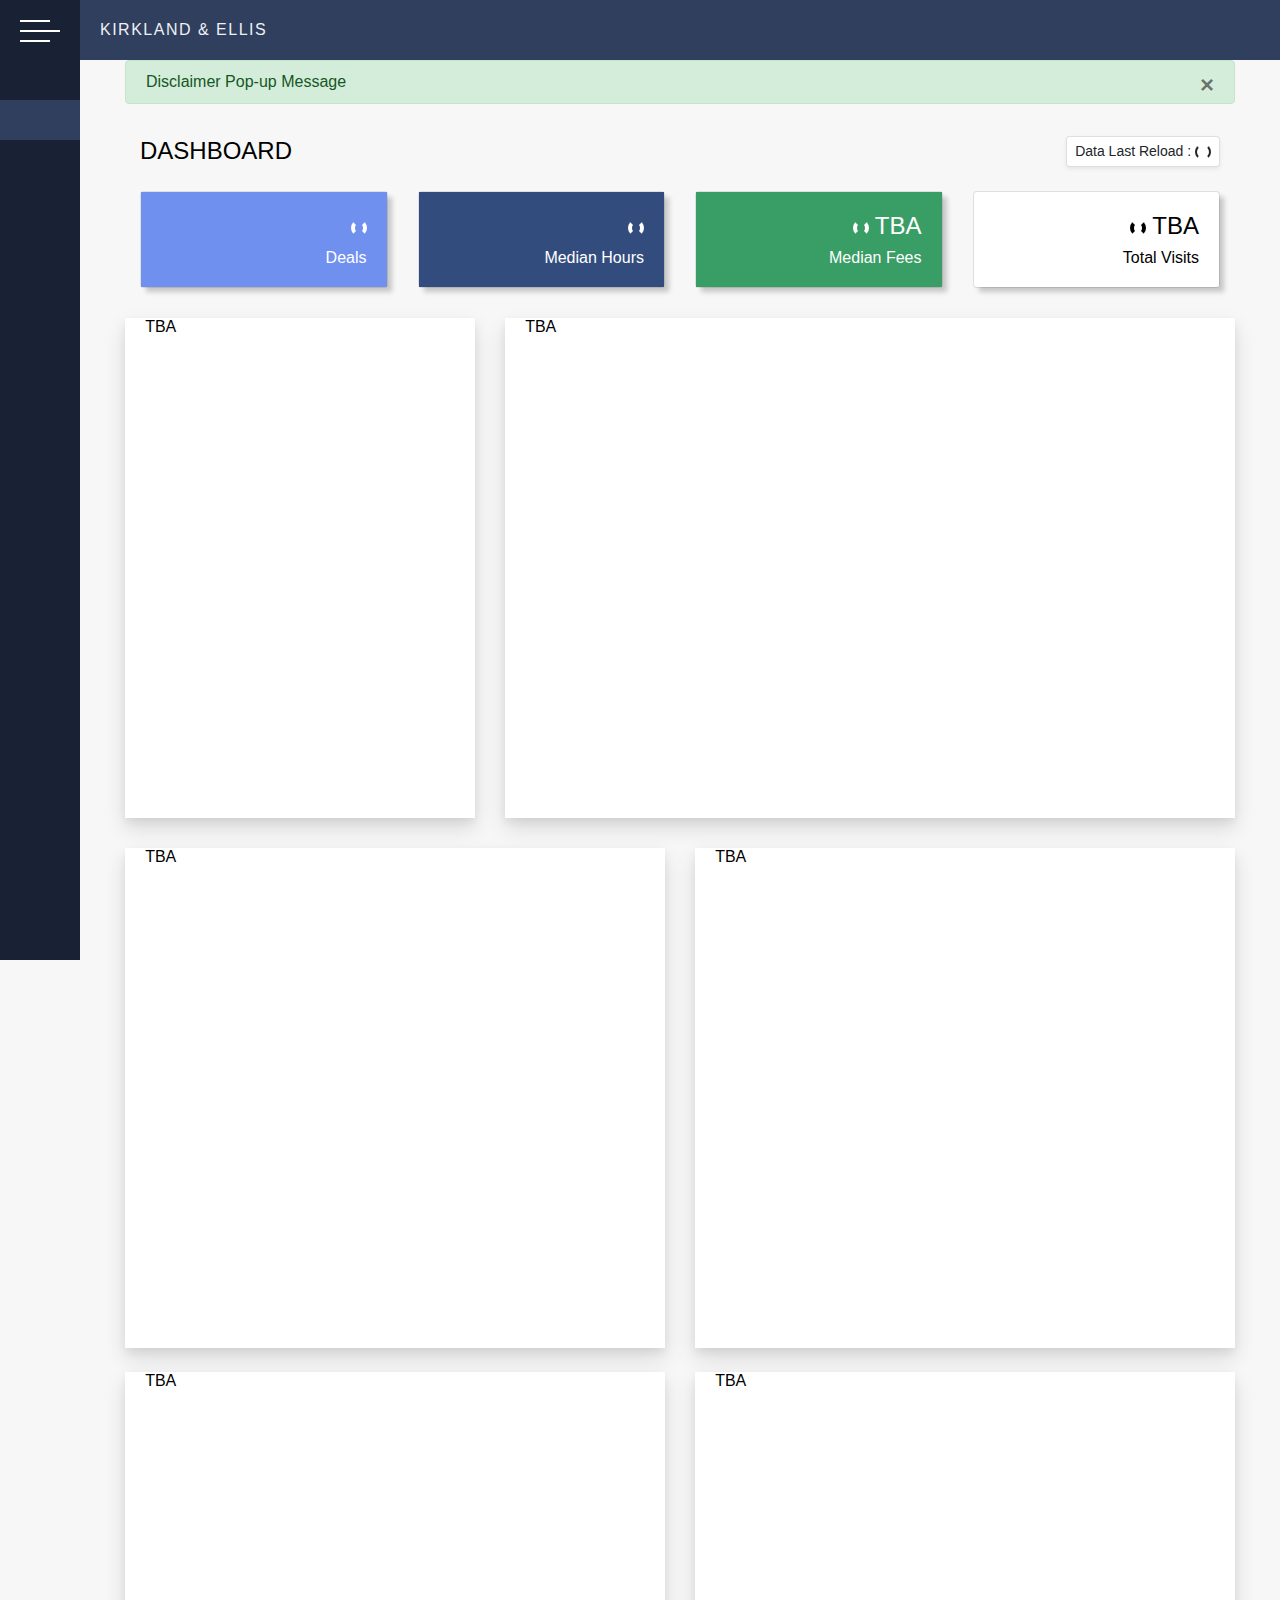
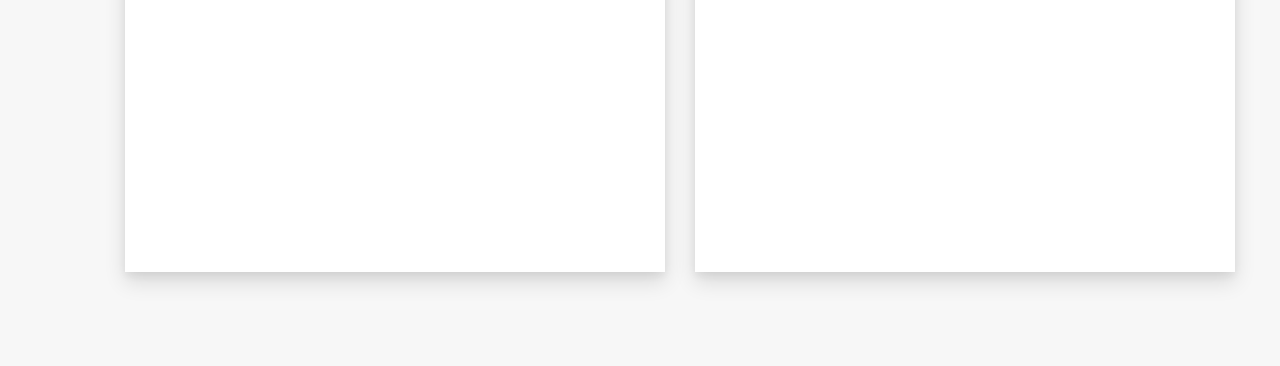
==== commit d2112be6: "code clean up part 10" ====
--- a/K&Etemplate.html
+++ b/K&Etemplate.html
@@ -1,6 +1,5 @@
 <!doctype html>
 <html lang="en">
-
 <head>
     <meta http-equiv="X-UA-Compatible" content="IE=edge,chrome=1">
     <title>KirkLand &amp; Ellis Mashup </title>
@@ -35,7 +34,6 @@
     <script src="js/functionality/functionality.js"></script>
 </head>
 <!-- ************************************************* Body Section ************************************************* -->
-
 <body>
     <!-- Overlay for filter panel, must be placed direct after the opening body tag. -->
     <div class="bs-canvas-overlay bs-canvas-anim position-fixed w-100 h-100" data-offset="true" data-overlay="false">
@@ -52,7 +50,7 @@
         <div class="menu">
             <!-- LOGO -->
             <div class="logo">
-                LOGO
+                Kirkland &amp; Ellis
             </div>
             <!-- ./End LOGO-->
             <!---- Filter/Bookmarks/Selections icons-->
@@ -62,8 +60,9 @@
                         aria-expanded="false" aria-controls="bs-canvas-right">
                         <i class="fas fa-bookmark"></i>
                     </li>
-                    <li class="notification" data-placement="bottom" title="Filter Panel" data-toggle="canvas"
-                        data-target="#bs-canvas-right" aria-expanded="false" aria-controls="bs-canvas-right">
+                    <li id="filter-toggle" class="notification" data-placement="bottom" title="Filter Panel"
+                        data-toggle="canvas" data-target="#bs-canvas-right" aria-expanded="false"
+                        aria-controls="bs-canvas-right">
                         <i class="fas fa-filter"></i> <span class="badge"
                             style="display: none;right: -3px!important;font-size: 90%!important;"></span>
                     </li>
@@ -73,7 +72,7 @@
         </div>
     </div>
     <!-- ./End Top Bar-->
-    <div class="wrapper active">
+    <div class="wrapper active bs-canvas-anim">
         <!-- Pushable content along with off-canvas opener. So, this is for the whole content container to move sideways when we open filter panel. -->
         <div class="bs-offset-main bs-canvas-anim">
             <!-- Main Container -->
@@ -133,11 +132,11 @@
                                     <!-- First Tab Content : Dashboard -->
                                     <div class="tab-pane fade show active" id="nav-dashboard" role="tabpanel"
                                         aria-labelledby="nav-dashboard-tab">
-                                        <div class="container-fluid">
+                                        <div class="container-fluid margin-bottom-30">
                                             <!-- Page Heading -->
                                             <div class="d-sm-flex align-items-center justify-content-between mb-4">
                                                 <h1 class="h4 mb-0 text-gray-800 text-uppercase">Dashboard</h1>
-                                                <div class="d-none d-sm-inline-block btn btn-sm shadow-sm"><i
+                                                <div class="d-none d-sm-inline-block btn btn-sm shadow-sm card"><i
                                                         class="fas fa-clock fa-sm"></i> Data Last Reload : <span
                                                         class="reloadTime">
                                                         <div class="Loader"></div>
@@ -238,101 +237,46 @@
                                                 </div>
                                             </section>
                                         </div>
-                                        <br>
-                                        <br>
-                                        <br>
-                                        <div class="row">
+                                        <div class="row margin-bottom-30">
                                             <!-- Chart 1 -->
-                                            <div class="col-xl-4 col-lg-5">
-                                                <div class="card shadow mb-4">
-                                                    <!-- Card Header - Dropdown -->
-                                                    <div
-                                                        class="card-header py-3 d-flex flex-row align-items-center justify-content-between">
-                                                        <h6 class="m-0 font-weight-bold">Chart Header 1</h6>
-                                                    </div>
-                                                    <!-- Card Body -->
-                                                    <div style="height:500px">
-                                                        <!-- Viz Chart 01 -->
-                                                        <div id="QVChart01" style="height:100%;width:100%"
-                                                            class="qvplaceholder">
-                                                            <div class="Loader"></div> TBA
-                                                        </div>
-                                                    </div>
+                                            <div class="col-xl-4 col-lg-5" style="height: 500px">
+                                                <div id="QVChart01" class="qvplaceholder">
+                                                    <div class="Loader"></div> TBA
                                                 </div>
                                             </div>
                                             <!-- Chart 2 -->
-                                            <div class="col-xl-8 col-lg-7">
-                                                <div class="card shadow mb-4">
-                                                    <!-- Card Header - Dropdown -->
-                                                    <div
-                                                        class="card-header py-3 d-flex flex-row align-items-center justify-content-between">
-                                                        <h6 class="m-0 font-weight-bold">Chart Header 2</h6>
-                                                    </div>
-                                                    <!-- Card Body -->
-                                                    <div style="height:500px">
-                                                        <!-- Viz Chart 02 -->
-                                                        <div id="QVChart02" style="height:100%;width:100%"
-                                                            class="qvplaceholder">
-                                                            <div class="Loader"></div> TBA
-                                                        </div>
-                                                    </div>
-                                                </div>
-                                            </div>
-                                        </div>
-                                        <div class="row">
-                                            <!-- Chart 3 -->
+                                            <div class="col-xl-8 col-lg-7" style="height: 500px">
+                                                <div id="QVChart02" class="qvplaceholder">
+                                                    <div class="Loader"></div> TBA
+                                                </div>
+                                            </div>
+                                        </div>
+                                        <div class="row margin-bottom-30">
                                             <div class="col-lg-6 mb-4">
-                                                <div class="card shadow mb-4">
-                                                    <div class="card-header py-3">
-                                                        <h6 class="m-0 font-weight-bold">Chart Header 3</h6>
-                                                    </div>
-                                                    <div style="height:500px">
-                                                        <!-- Viz Chart 03 -->
-                                                        <div id="QVChart03" style="height:100%;width:100%"
-                                                            class="qvplaceholder">
-                                                            <div class="Loader"></div>TBA
-                                                        </div>
-                                                    </div>
-                                                </div>
-                                                <!-- Chart 4 -->
-                                                <div class="card shadow mb-4">
-                                                    <div class="card-header py-3">
-                                                        <h6 class="m-0 font-weight-bold">Chart Header 4</h6>
-                                                    </div>
-                                                    <div style="height:500px">
-                                                        <!-- Viz Chart 04 -->
-                                                        <div id="QVChart04" style="height:100%;width:100%"
-                                                            class="qvplaceholder">
-                                                            <div class="Loader"></div> TBA
-                                                        </div>
+                                                <div class="mb-4" style="height: 500px">
+                                                    <!-- Chart 3 -->
+                                                    <div id="QVChart03" class="qvplaceholder">
+                                                        <div class="Loader"></div> TBA
+                                                    </div>
+                                                </div>
+                                                <div class="mb-4" style="height: 500px">
+                                                    <!-- Chart 4 -->
+                                                    <div id="QVChart04" class="qvplaceholder">
+                                                        <div class="Loader"></div> TBA
                                                     </div>
                                                 </div>
                                             </div>
                                             <div class="col-lg-6 mb-4">
-                                                <!-- Chart 5 -->
-                                                <div class="card shadow mb-4">
-                                                    <div class="card-header py-3">
-                                                        <h6 class="m-0 font-weight-bold">Chart Header 5</h6>
-                                                    </div>
-                                                    <div style="height:500px">
-                                                        <!-- Viz Chart 05 -->
-                                                        <div id="QVChart05" style="height:100%;width:100%"
-                                                            class="qvplaceholder">
-                                                            <div class="Loader"></div> TBA
-                                                        </div>
-                                                    </div>
-                                                </div>
-                                                <!-- Chart 6 -->
-                                                <div class="card shadow mb-4">
-                                                    <div class="card-header py-3">
-                                                        <h6 class="m-0 font-weight-bold">Chart Header 6</h6>
-                                                    </div>
-                                                    <div style="height:500px">
-                                                        <!-- Viz Chart 06 -->
-                                                        <div id="QVChart06" style="height:100%;width:100%"
-                                                            class="qvplaceholder">
-                                                            <div class="Loader"></div> TBA
-                                                        </div>
+                                                <div class="mb-4" style="height: 500px">
+                                                    <!-- Chart 5 -->
+                                                    <div id="QVChart05" class="qvplaceholder">
+                                                        <div class="Loader"></div> TBA
+                                                    </div>
+                                                </div>
+                                                <div class="mb-4" style="height: 500px">
+                                                    <!-- Chart 6 -->
+                                                    <div id="QVChart06" class="qvplaceholder">
+                                                        <div class="Loader"></div> TBA
                                                     </div>
                                                 </div>
                                             </div>
@@ -351,50 +295,25 @@
                                                 </span></div>
                                         </div>
                                         <!-- ./End Page Heading -->
-                                        <div class="row">
+                                        <div class="row margin-bottom-30">
                                             <div class="col-xl-8 col-lg-7">
-                                                <!--  Chart 1 -->
-                                                <div class="card shadow mb-4">
-                                                    <div class="card-header py-3">
-                                                        <h6 class="m-0 font-weight-bold">Chart Header 1</h6>
-                                                    </div>
-                                                    <div style="height:500px">
-                                                        <!-- Viz Chart 07 -->
-                                                        <div id="QVChart07" style="height:100%;width:100%"
-                                                            class="qvplaceholder">
-                                                            <div class="Loader"></div> TBA
-                                                        </div>
-                                                    </div>
-                                                </div>
-                                                <!-- Chart 2 -->
-                                                <div class="card shadow mb-4">
-                                                    <div class="card-header py-3">
-                                                        <h6 class="m-0 font-weight-bold">Chart Header 2</h6>
-                                                    </div>
-                                                    <div style="height:500px">
-                                                        <!-- Viz Chart 08 -->
-                                                        <div id="QVChart08" style="height:100%;width:100%"
-                                                            class="qvplaceholder">
-                                                            <div class="Loader"></div> TBA
-                                                        </div>
-                                                    </div>
-                                                </div>
-                                            </div>
-                                            <!-- Chart 3 -->
-                                            <div class="col-xl-4 col-lg-5">
-                                                <div class="card shadow mb-4">
-                                                    <!-- Card Header - Dropdown -->
-                                                    <div class="card-header py-3">
-                                                        <h6 class="m-0 font-weight-bold">Chart Header 3</h6>
-                                                    </div>
-                                                    <!-- Card Body -->
-                                                    <div style="height:500px">
-                                                        <!-- Viz Chart 09 -->
-                                                        <div id="QVChart09" style="height:100%;width:100%"
-                                                            class="qvplaceholder">
-                                                            <div class="Loader"></div> TBA
-                                                        </div>
-                                                    </div>
+                                                <div class="mb-4" style="height: 500px">
+                                                    <!-- Chart 7 -->
+                                                    <div id="QVChart07" class="qvplaceholder">
+                                                        <div class="Loader"></div> TBA
+                                                    </div>
+                                                </div>
+                                                <div class="mb-4" style="height: 500px">
+                                                    <!-- Chart 8 -->
+                                                    <div id="QVChart08" class="qvplaceholder">
+                                                        <div class="Loader"></div> TBA
+                                                    </div>
+                                                </div>
+                                            </div>
+                                            <div class="col-xl-4 col-lg-5" style="height: 500px">
+                                                <!-- Chart 9 -->
+                                                <div id="QVChart09" class="qvplaceholder">
+                                                    <div class="Loader"></div> TBA
                                                 </div>
                                             </div>
                                         </div>
@@ -412,20 +331,11 @@
                                                 </span></div>
                                         </div>
                                         <!-- ./End Page Heading -->
-                                        <div class="row">
-                                            <div class="col-xl-12 col-lg-12">
-                                                <!--  Chart 1 -->
-                                                <div class="card shadow mb-4">
-                                                    <div class="card-header py-3">
-                                                        <h6 class="m-0 font-weight-bold">Chart Header 1</h6>
-                                                    </div>
-                                                    <div style="height:500px">
-                                                        <!-- Viz Chart 10 -->
-                                                        <div id="QVChart10" style="height:100%;width:100%"
-                                                            class="qvplaceholder">
-                                                            <div class="Loader"></div> TBA
-                                                        </div>
-                                                    </div>
+                                        <div class="row margin-bottom-30">
+                                            <div class="col-xl-12 col-lg-12" style="height: 500px">
+                                                <!-- Chart 10 -->
+                                                <div id="QVChart10" class="qvplaceholder">
+                                                    <div class="Loader"></div> TBA
                                                 </div>
                                             </div>
                                         </div>
@@ -444,45 +354,43 @@
     <!--wrapped inside Boostrap iso to avoid css conflicts-->
     <div class="bootstrap-iso">
         <!-- Off-canvas sidebar markup, right -->
-        <div id="bs-canvas-right" class="bs-canvas bs-canvas-anim bs-canvas-right position-fixed bg-light h-100"
+        <div id="bs-canvas-right" class="bs-canvas bs-canvas-anim bs-canvas-right position-fixed h-100"
             data-offset="true" data-overlay="false">
             <!-- Filter Panel Header -->
-            <div class="sidebar-brand d-flex align-items-center justify-content-center"
-                style="background: #192234;padding-top: 3.75rem;margin-bottom: 10px;">
+            <div class="sidebar-brand d-flex align-items-center justify-content-center">
                 <div class="sidebar-brand-icon rotate-n-15" style="
     position: absolute;
     left: 1rem;
     top: 1rem;
 ">
-                    <button type="button" class="bs-canvas-close close" aria-label="Close" aria-expanded="true"><span
-                            aria-hidden="true" class="text-light">×</span></button>
+                    <button id="close-filters" type="button" class="bs-canvas-close close" aria-label="Close"
+                        aria-expanded="true"><span aria-hidden="true" class="text-light">×</span></button>
                 </div>
                 <div class="sidebar-brand-text mx-3" style="
                         color: #edf0f5!important;
                         text-transform: uppercase;
                         letter-spacing: 1.5px;
                         font-weight: 500;
-                        position: absolute;
-                        top: 1.25rem;
                         ">Filter Panel</div>
+                <!-- Tabs [Filters/Selections] -->
+                <ul class="nav nav-pills" id="pills-tab" role="tablist" style="justify-content:center">
+                    <!-- Filters Tab Button -->
+                    <li class="nav-item" role="presentation">
+                        <button class="nav-link active" id="pills-filters-tab" data-toggle="pill"
+                            data-target="#pills-filters" type="button" role="tab" aria-controls="pills-filters"
+                            aria-selected="true">Filters</button>
+                    </li> <!-- ./End Filters Tab Button -->
+                    <li class="notification">
+                        <!-- Selections Tab Button -->
+                        <button class="nav-link" id="selectionsModalLabel" data-toggle="pill"
+                            data-target="#selectionsModal" type="button" role="tab" aria-controls="selectionsModal"
+                            aria-selected="false">Selections
+                        </button>
+                        <span class="badge" style="font-size: 90%!important;"></span>
+                    </li> <!-- ./End Selections Tab Button -->
+                </ul>
             </div>
             <!-- ./End Filter Panel Header -->
-            <!-- Tabs [Filters/Selections] -->
-            <ul class="nav nav-pills" id="pills-tab" role="tablist" style="justify-content:center">
-                <!-- Filters Tab Button -->
-                <li class="nav-item" role="presentation">
-                    <button class="nav-link active" id="pills-filters-tab" data-toggle="pill"
-                        data-target="#pills-filters" type="button" role="tab" aria-controls="pills-filters"
-                        aria-selected="true">Filters</button>
-                </li> <!-- ./End Filters Tab Button -->
-                <li class="notification">
-                    <!-- Selections Tab Button -->
-                    <button class="nav-link" id="selectionsModalLabel" data-toggle="pill" data-target="#selectionsModal"
-                        type="button" role="tab" aria-controls="selectionsModal" aria-selected="false">Selections
-                    </button>
-                    <span class="badge" style="font-size: 90%!important;"></span>
-                </li> <!-- ./End Selections Tab Button -->
-            </ul>
             <!-- Tab Content [Filters/Selections] -->
             <div class="tab-content" id="pills-tabContent">
                 <div class="tab-pane fade show active" id="pills-filters" role="tabpanel"
@@ -490,77 +398,48 @@
                     <!-- Filters Tab Content-->
                     <div class="bs-canvas-content px-3 py-5" style="padding-top: 1rem!important;">
                         <div class="filterObject">
-                            <div id="QV01" class="qvplaceholder">
-                                <div class="Loader"></div> TBA
-                            </div>
-                            <br>
-                            <br>
-                            <div id="QV02" class="qvplaceholder">
-                                <div class="Loader"></div> TBA
-                            </div>
-                            <br>
-                            <br>
-                            <div id="QV03" class="qvplaceholder">
-                                <div class="Loader"></div> TBA
-                            </div>
-                            <br>
-                            <br>
-                            <div id="QV04" class="qvplaceholder">
-                                <div class="Loader"></div> TBA
-                            </div>
-                            <br>
-                            <br>
-                            <div id="QV05" class="qvplaceholder">
-                                <div class="Loader"></div> TBA
-                            </div>
-                            <br>
-                            <br>
+                            <div id="QV01" class="qvplaceholder margin-bottom-30">
+                                <div class="Loader"></div> TBA
+                            </div>
+                            <div id="QV02" class="qvplaceholder margin-bottom-30">
+                                <div class="Loader"></div> TBA
+                            </div>
+                            <div id="QV03" class="qvplaceholder margin-bottom-30">
+                                <div class="Loader"></div> TBA
+                            </div>
+                            <div id="QV04" class="qvplaceholder margin-bottom-30">
+                                <div class="Loader"></div> TBA
+                            </div>
+                            <div id="QV05" class="qvplaceholder margin-bottom-30">
+                                <div class="Loader"></div> TBA
+                            </div>
                         </div>
                         <div class="filterObject">
-                            <div id="QV06" class="qvplaceholder">
-                                <div class="Loader"></div> TBA
-                            </div>
-                            <br>
-                            <br>
-                            <div id="QV07" class="qvplaceholder">
-                                <div class="Loader"></div> TBA
-                            </div>
-                            <br>
-                            <br>
-                            <div id="QV08" class="qvplaceholder">
-                                <div class="Loader"></div> TBA
-                            </div>
-                            <br>
-                            <br>
-                            <div id="QV10" class="qvplaceholder">
-                                <div class="Loader"></div> TBA
-                            </div>
-                            <br>
-                            <br>
-                            <div id="QV11" class="qvplaceholder">
-                                <div class="Loader"></div> TBA
-                            </div>
-                            <br>
-                            <br>
-                            <div id="QV12" class="qvplaceholder">
-                                <div class="Loader"></div> TBA
-                            </div>
-                            <br>
-                            <br>
-                            <div id="QV13" class="qvplaceholder">
+                            <div id="QV06" class="margin-bottom-30 qvplaceholder">
+                                <div class="Loader"></div> TBA
+                            </div>
+                            <div id="QV07" class="qvplaceholder margin-bottom-30">
+                                <div class="Loader"></div> TBA
+                            </div>
+                            <div id="QV08" class="margin-bottom-30 qvplaceholder">
+                                <div class="Loader"></div> TBA
+                            </div>
+                            <div id="QV10" class="qvplaceholder margin-bottom-30">
+                                <div class="Loader"></div> TBA
+                            </div>
+                            <div id="QV11" class="margin-bottom-30 qvplaceholder">
+                                <div class="Loader"></div> TBA
+                            </div>
+                            <div id="QV12" class="qvplaceholder margin-bottom-30">
+                                <div class="Loader"></div> TBA
+                            </div>
+                            <div id="QV13" class="margin-bottom-30 qvplaceholder">
                                 <div class="Loader"></div> TBA
                             </div>
                         </div>
-                        <div class="card mb-5">
-                            <div class="card-header">
-                                Advanced Filters/ Extension Placeholder TBD
-                            </div>
-                            <div class="card-body">
-                                <div class="filterObjectExt">
-                                    <div id="QV14" class="qvplaceholder">
-                                        <div class="Loader"></div> TBA
-                                    </div>
-                                </div>
+                        <div class="filterObjectExt margin-bottom-30">
+                            <div id="QV14" class="qvplaceholder">
+                                <div class="Loader"></div> TBA
                             </div>
                         </div>
                     </div>
@@ -579,7 +458,7 @@
                                     <div id="currSelections">
                                     </div>
                                     <br>
-                                    <div class="sidebar-brand d-flex align-items-center justify-content-center">
+                                    <div class="d-flex align-items-center justify-content-center">
                                         <div>
                                             <span class="pqt-minus" title="Undo" data-control="back"
                                                 data-toggle="tooltip"><i class="fas fa-undo-alt"></i></span>
@@ -640,5 +519,4 @@
     <!-- ************************************************** ./End Bookmark Modal ********************************************** -->
     <!-- ************************************************* ./End Body Section ************************************************* -->
 </body>
-
 </html>--- a/K&Etemplate.css
+++ b/K&Etemplate.css
@@ -4,25 +4,19 @@
   --sidebar-light: #fbfdfd;
   --main-light: #fff;
   --text-light: #2C3E50;
-
   /* Theme 2 */
-  --topbar-dark: #edf0f5;
+  --topbar-dark: #303f5d;
   --sidebar-dark: #192234;
   --icon-dark: #7090f0;
   --maincontainer-dark: #303f5d;
   --text-dark1: #edf0f5;
   --text-dark2: #ffffff;
-  --text-dark3: #2354E8;
   --scrollbarthumb-dark:#888;
   --scrollbarthumbhover-dark:#555;
   --scrollbartrck-dark:#f1f1f1;
   --cardbody-dark:#f8f9fa;
   --cardheader-dark:rgba(0,0,0,.03);
   --notification-dark:#dc423f;
-
-
-  
-
 }
 * {
 margin: 0;
@@ -42,6 +36,22 @@
 width: 100%;
 height: 100%;
 }
+#bs-canvas-right {
+background-color: white;
+width: 400px;
+transform: translateX(100%);
+}
+#bs-canvas-right.active-filters {
+transform: translateX(0);
+}
+.wrapper.active-filters {
+margin-right: 400px;
+}
+#bs-canvas-right .sidebar-brand {
+height: 60px;
+background: #192234;
+margin-bottom: 10px;
+}
 /* CSS Top Bar */
 .top_navbar {
 background: var(--topbar-dark);
@@ -75,13 +85,11 @@
 width: 30px;
 height: 2px;
 background: var(--text-dark2);
-
 }
 .top_navbar .hamburger div.two {
 top: 10px;
 width: 40px;
 }
-
 .top_navbar .hamburger div.three {
 top: 20px;
 }
@@ -123,7 +131,7 @@
 padding: 0 20px;
 }
 .top_navbar .menu .logo {
-color: var(--text-dark3);
+color: var(--text-dark1);
 text-transform: uppercase;
 letter-spacing: 1.5px;
 font-size: 1rem;
@@ -150,12 +158,19 @@
 top_navbar .menu .right_menu ul li .fas:active {
 font-size: 22px;
 cursor: pointer;
-
+background: var(--topbar-dark);
+color: var(--text-dark2);
+}
+.margin-bottom-30 {
+margin-bottom: 30px;
+}
+.margin-bottom-45 {
+margin-bottom: 45px;
+}
+.main_container {
+  background-color: #f7f7f7;
 }
 /* CSS Sidebar Navigation */
-.main_container{
-  background-color:var(--maincontainer-dark);
-}
 .main_container .sidebar {
 position: fixed;
 top: 60px;
@@ -196,6 +211,7 @@
 }
 .main_container .sidebar ul li a {
 font-size: 16px;
+font-weight: bold;
 padding: 20px 30px;
 white-space: nowrap;
 display: flex;
@@ -204,7 +220,7 @@
 letter-spacing: 1.3px;
 transition: all 0.3s ease;
 text-transform: uppercase;
-color: var(--text-dark2);
+color: var(--icon-dark);
 }
 .main_container .sidebar ul li a .icon {
 margin-right: 15px;
@@ -215,10 +231,11 @@
 }
 .main_container .sidebar ul li a:hover,
 .main_container .sidebar ul li a.active {
-color: var(--text-dark1);
-text-decoration-line: underline;
-text-decoration-color: var(--text-dark3);
-text-decoration-thickness: 0.4rem;
+  background: var(--topbar-dark);
+  color: var(--text-dark2);
+  text-decoration-line: underline;
+  text-decoration-color: var(--text-dark1);
+  text-decoration-thickness: 0.4rem;
 }
 /* after adding active class */
 .wrapper.active .sidebar {
@@ -304,8 +321,8 @@
 }
 .bootstrap-iso .nav-pills .nav-link.active,
 .bootstrap-iso .nav-pills .show > .nav-link {
-color: var(--text-dark1);
-background-color: var(--text-dark3) !important;
+color: #fff;
+background-color: var(--topbar-dark) !important;
 }
 .bootstrap-iso .card-body {
 box-shadow: 5px 5px 5px 0px rgb(0 0 0 / 20%) !important;
@@ -337,14 +354,6 @@
 .list-group-item .bm-title-desc {
 cursor: pointer;
 padding-left: 10px;
-}
-#newBm{
-background:var(--text-dark3);
-color:var(--text-dark1);
-}
-#createBm{
-color:var(--text-dark3);
-background:var(--text-dark1);
 }
 /* CSS Current Selections */
 #selections {
@@ -414,7 +423,6 @@
 height: 50px;
 user-select: none;
 line-height: 50px;
-color: var(--icon-dark)!important;
 }
 .pqt-plus:hover,
 .pqt-minus:hover {
@@ -425,7 +433,7 @@
 padding: 10px;
 border: 0;
 border-radius: 10px;
-background-color: var(--icon-dark);
+background-color: var(--sidebar-dark);
 outline: none;
 cursor: pointer;
 margin: 0 10px;
@@ -435,24 +443,32 @@
 }
 /* CSS FOR QLIK STYLES */
 /* CSS for Qlik Placeholders Objects */
+.qvplaceholder .Loader {
+  opacity: 0;
+}
 .qvplaceholder,
 .qvobject {
 flex: 1 1 auto;
 width: 100%;
-float: left;
-margin-bottom: 25px;
-letter-spacing: 0.8px;
+height: 100%;
 box-shadow: 0 6px 10px rgba(0, 0, 0, 0.08), 0 0 6px rgba(0, 0, 0, 0.05);
 transition: 0.3s transform cubic-bezier(0.155, 1.105, 0.295, 1.12),
   0.3s box-shadow,
   0.3s -webkit-transform cubic-bezier(0.155, 1.105, 0.295, 1.12);
 cursor: pointer;
-font-family: "Arial";
+background-color: white;
 }
 .qvplaceholder,
 .qvobject:hover {
 box-shadow: 0 10px 20px rgba(0, 0, 0, 0.12), 0 4px 8px rgba(0, 0, 0, 0.06);
 }
+/* Chart Cards */
+/* Chart Headers */
+.qv-object:not(.qv-object-filterpane) .qv-object-header {
+  background-color: #f7f7f7;
+  border-bottom: 1px solid #d5d5d5;
+  padding: 14px 16px 0px;
+}
 /*CSS for Filters Placeholders objects only*/
 .filterObject {
 width: 100%;
@@ -461,7 +477,6 @@
 .filterObject .qvplaceholder {
 height: 2.2rem;
 width: 100%;
-color: var(--text-dark1);
 }
 .filterObject .qvobject {
 height: 2.2rem;
@@ -481,11 +496,7 @@
 width: 100%;
 }
 .qv-object .qv-inner-object {
-height: 100%!important;
-}
-.qv-object-table{
-display: flex !important;
-height: 100%!important;
+height: 100%;
 }
 .qv-collapsed-listbox .title-wrapper {
 background-color: var(--text-dark1);
@@ -514,12 +525,7 @@
 }
 .qlik-daterangepicker.dropdown-menu {
 position: fixed !important;
-z-index: 10000!important;
-}
-
-.qlik-daterangepicker dropdown-menu opensleft show-calendar{
-position: fixed !important;
-z-index: 10000!important;
+z-index: 1000 !important;
 }
 .qv-object.qv-object-qlik-variable-input {
 display: flex !important;
@@ -540,17 +546,6 @@
 box-shadow: inset 0 -1px 0 0 #00000026;
 color: #fff;
 }
-
-.qv-object .qv-object-content {
-    background-color: var(--maincontainer-dark);
-    height: 100%;
-    position: absolute;
-    width: 100%;
-}
-.qv-listbox li .qv-listbox-text.qv-listbox-text-value{
-color:var(--text-dark1);
-}
-
 /* Media Queries */
 @media only screen and (min-width: 720px) {
 main {
@@ -605,15 +600,3 @@
   transform: rotate(360deg);
 }
 }
-
-/*
-#wDkVFV_content{
-background-color: #000000;
-}*/
-
-
-
-
-
-
-
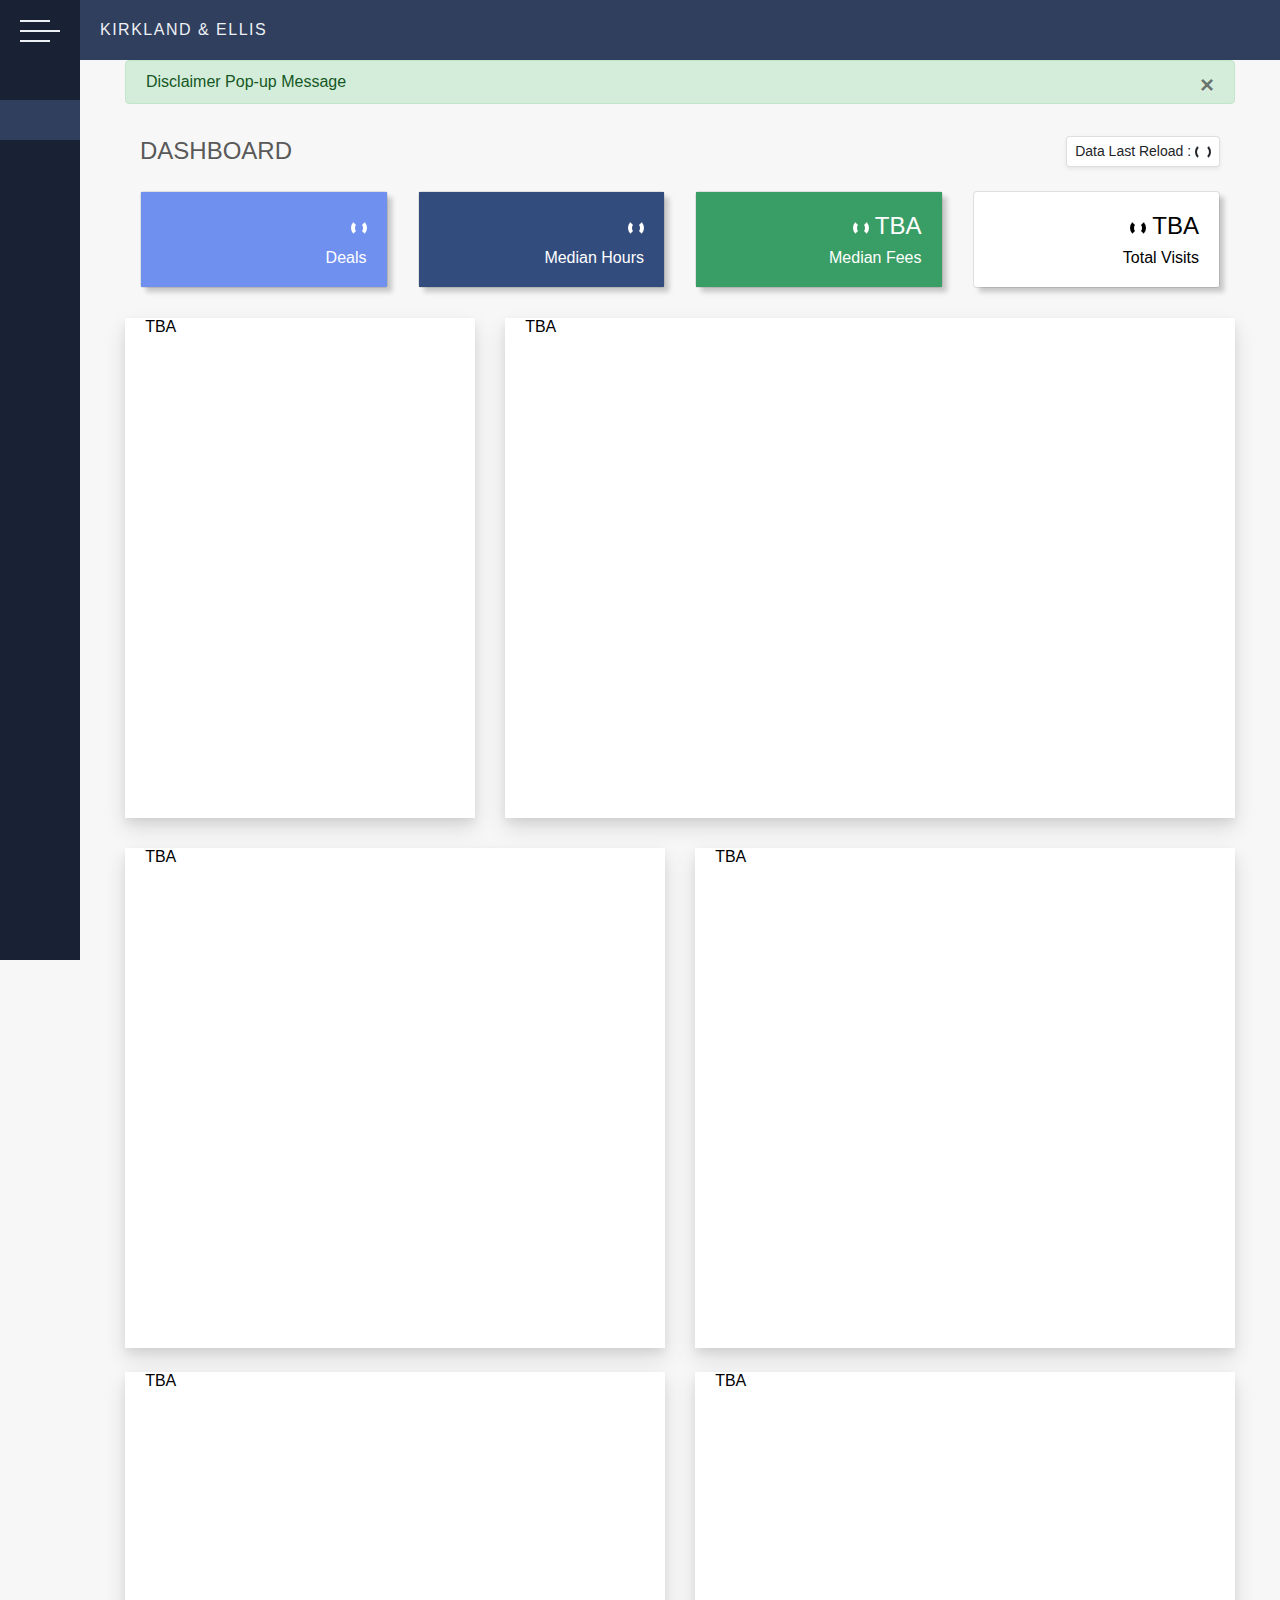
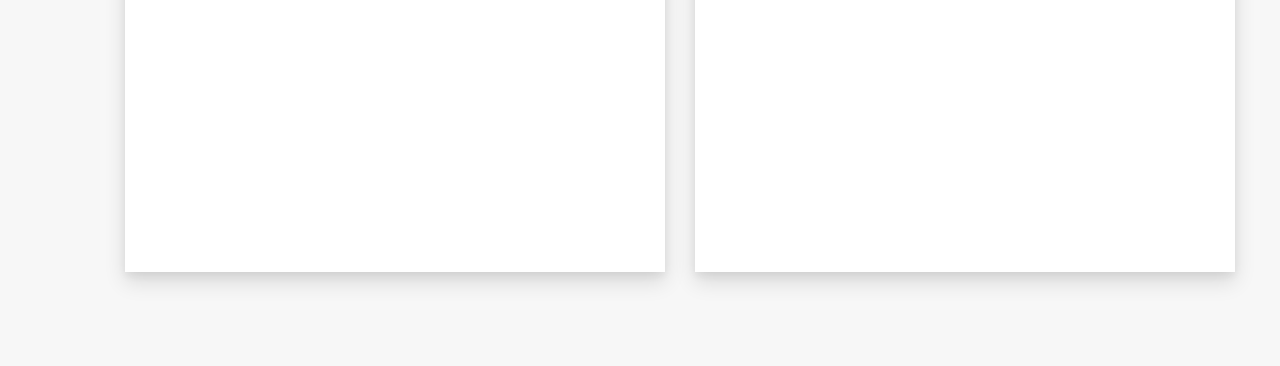
==== commit 78a57f67: "Changes color Themes" ====
--- a/K&Etemplate.html
+++ b/K&Etemplate.html
@@ -135,7 +135,7 @@
                                         <div class="container-fluid margin-bottom-30">
                                             <!-- Page Heading -->
                                             <div class="d-sm-flex align-items-center justify-content-between mb-4">
-                                                <h1 class="h4 mb-0 text-gray-800 text-uppercase">Dashboard</h1>
+                                                <h1 class="h4 mb-0 text-uppercase" style="color:var(--headertext-theme1)">Dashboard</h1>
                                                 <div class="d-none d-sm-inline-block btn btn-sm shadow-sm card"><i
                                                         class="fas fa-clock fa-sm"></i> Data Last Reload : <span
                                                         class="reloadTime">
@@ -287,12 +287,12 @@
                                         aria-labelledby="nav-analytics-tab">
                                         <!-- Page Heading -->
                                         <div class="d-sm-flex align-items-center justify-content-between mb-4">
-                                            <h1 class="h4 mb-0 text-gray-800 text-uppercase">Analytics</h1>
-                                            <div class="d-none d-sm-inline-block btn btn-sm shadow-sm"><i
-                                                    class="fas fa-clock fa-sm"></i> Data Last Reload : <span
-                                                    class="reloadTime">
-                                                    <div class="Loader"></div>
-                                                </span></div>
+                                            <h1 class="h4 mb-0 text-uppercase" style="color:var(--headertext-theme1)">Analytics</h1>
+                                            <div class="d-none d-sm-inline-block btn btn-sm shadow-sm card"><i
+                                                        class="fas fa-clock fa-sm"></i> Data Last Reload : <span
+                                                        class="reloadTime">
+                                                        <div class="Loader"></div>
+                                                    </span></div>
                                         </div>
                                         <!-- ./End Page Heading -->
                                         <div class="row margin-bottom-30">
@@ -323,18 +323,24 @@
                                         aria-labelledby="nav-table-tab">
                                         <!-- Page Heading -->
                                         <div class="d-sm-flex align-items-center justify-content-between mb-4">
-                                            <h1 class="h4 mb-0 text-gray-800 text-uppercase">Table</h1>
-                                            <div class="d-none d-sm-inline-block btn btn-sm shadow-sm"><i
-                                                    class="fas fa-clock fa-sm"></i> Data Last Reload : <span
-                                                    class="reloadTime">
-                                                    <div class="Loader"></div>
-                                                </span></div>
+                                            <h1 class="h4 mb-0 text-uppercase" style="color:var(--headertext-theme1)">Table</h1>
+                                           <div class="d-none d-sm-inline-block btn btn-sm shadow-sm card"><i
+                                                        class="fas fa-clock fa-sm"></i> Data Last Reload : <span
+                                                        class="reloadTime">
+                                                        <div class="Loader"></div>
+                                                    </span></div>
                                         </div>
                                         <!-- ./End Page Heading -->
                                         <div class="row margin-bottom-30">
-                                            <div class="col-xl-12 col-lg-12" style="height: 500px">
+                                            <div class="col-xl-12 col-lg-12 margin-bottom-30" style="height: 500px">
                                                 <!-- Chart 10 -->
                                                 <div id="QVChart10" class="qvplaceholder">
+                                                    <div class="Loader"></div> TBA
+                                                </div>
+                                            </div>
+											 <div class="col-xl-12 col-lg-12" style="height: 500px">
+                                                <!-- Chart 11 -->
+                                                <div id="QVChart11" class="qvplaceholder">
                                                     <div class="Loader"></div> TBA
                                                 </div>
                                             </div>
@@ -506,9 +512,9 @@
                     </div>
                     <div class="modal-footer">
                         <button type="button" class="btn" id="newBm"
-                            style="background: #7090f0;color: #ffffff;">New</button>
+                            style="background: var(--buttons-theme1);color: #ffffff;">New</button>
                         <button type="button" class="btn" id="createBm" disabled="" data-dismiss="modal" style="
-    background: #7090f0;
+    background: var(--buttons-theme1);
     color: #ffffff;
 ">Create</button>
                     </div>
--- a/K&Etemplate.css
+++ b/K&Etemplate.css
@@ -1,445 +1,476 @@
 :root {
   /* Theme 1 */
-  --nav-light: #fbfdfd;
-  --sidebar-light: #fbfdfd;
-  --main-light: #fff;
-  --text-light: #2C3E50;
+  --maincontainer--theme1: #f7f7f7;
+  --sidebar-theme1: #192234;
+  --hamburger-theme1: #192234;
+  --filterpanelheader-theme1: #192234;
+  --topbar-theme1: #303f5d;
+  --topbartext-theme1: #edf0f5;
+  --sidebarcanvas--theme1: white;
+  --sidebaractivelinks-theme1: #303f5d;
+  --sidebaricons-theme1: #7090f0;
+  --sidebartext-theme1: #edf0f5;
+  --sidebartextunderline-theme1: #edf0f5;
+  --rightmenuicons-theme1: #7090f0;
+  --bookmarksitems-theme1: #7090f0;
+  --bookmarkstext-theme1: #edf0f5;
+  --filterselecteditems-theme1: #655dc6;
+  --buttons-theme1: #7090f0;
+  --notification-theme1: #dc423f;
+  --notificationtext-theme1: white;
+  --selectionstabtext-theme1: #edf0f5;
+  --qvobjectbg-theme1: white;
+  --scrollbarthumb-theme1: #888;
+  --scrollbarthumbhover-theme1: #555;
+  --scrollbartrack-theme1: #f1f1f1;
+  --headertext-theme1: #595959;
+  --qvtitlewrapper-theme1: #e7eaf0;
+  --qvtitlewrappertext-theme1: #655dc6;
   /* Theme 2 */
-  --topbar-dark: #303f5d;
-  --sidebar-dark: #192234;
-  --icon-dark: #7090f0;
-  --maincontainer-dark: #303f5d;
-  --text-dark1: #edf0f5;
-  --text-dark2: #ffffff;
-  --scrollbarthumb-dark:#888;
-  --scrollbarthumbhover-dark:#555;
-  --scrollbartrck-dark:#f1f1f1;
-  --cardbody-dark:#f8f9fa;
-  --cardheader-dark:rgba(0,0,0,.03);
-  --notification-dark:#dc423f;
+  --maincontainer--theme2: #303f5d;
+  --sidebar-theme2: #192234;
+  --hamburger-theme2: #edf0f5;
+  --filterpanelheader-theme2: #192234;
+  --topbar-theme2: #ffffff;
+  --topbartext-theme2: #2354e8;
+  --sidebarcanvas--theme2: #192234;
+  --sidebaractivelinks-theme2: none;
+  --sidebaricons-theme2: #edf0f5;
+  --sidebartext-theme2: #edf0f5;
+  --sidebartextunderline-theme2: #2354e8;
+  --rightmenuicons-theme2: #2354e8;
+  --bookmarksitems-theme2: #2354e8;
+  --bookmarkstext-theme2: #edf0f5;
+  --filterselecteditems-theme2: #655dc6;
+  --buttons-theme2: #2354e8;
+  --notification-theme2: #dc423f;
+  --notificationtext-theme2: white;
+  --selectionstabtext-theme2: #edf0f5;
+  --qvobjectbg-theme2: white;
+  --scrollbarthumb-theme2: #888;
+  --scrollbarthumbhover-theme2: #555;
+  --scrollbartrack-theme2: #f1f1f1;
+  --headertext-theme2: #ffffff;
+  --qvtitlewrapper-theme2: #e7eaf0;
+  --qvtitlewrappertext-theme2: #655dc6;
 }
 * {
-margin: 0;
-padding: 0;
-list-style: none;
-box-sizing: border-box;
-text-decoration: none;
-font-family: "Arial";
+  margin: 0;
+  padding: 0;
+  list-style: none;
+  box-sizing: border-box;
+  text-decoration: none;
+  font-family: "Arial";
 }
 body {
-height: 100%;
-margin: 0px;
-display: flex;
+  height: 100%;
+  margin: 0px;
+  display: flex;
 }
 /* CSS FOR MAIN STRUCTURE */
 .wrapper {
-width: 100%;
-height: 100%;
+  width: 100%;
+  height: 100%;
 }
 #bs-canvas-right {
-background-color: white;
-width: 400px;
-transform: translateX(100%);
+  background-color: var(--sidebarcanvas--theme1);
+  width: 400px;
+  transform: translateX(100%);
 }
 #bs-canvas-right.active-filters {
-transform: translateX(0);
+  transform: translateX(0);
 }
 .wrapper.active-filters {
-margin-right: 400px;
+  margin-right: 400px;
 }
 #bs-canvas-right .sidebar-brand {
-height: 60px;
-background: #192234;
-margin-bottom: 10px;
+  height: 60px;
+  background: var(--filterpanelheader-theme1);
+  margin-bottom: 10px;
 }
 /* CSS Top Bar */
 .top_navbar {
-background: var(--topbar-dark);
-height: 60px;
-width: 100%;
-display: flex;
-position: fixed;
-top: 0;
-z-index: 2;
+  background: var(--topbar-theme1);
+  height: 60px;
+  width: 100%;
+  display: flex;
+  position: fixed;
+  top: 0;
+  z-index: 2;
 }
 /* CSS Top Bar - Hamburger */
 .top_navbar .hamburger {
-width: 80px;
-background: var(--sidebar-dark);
-position: relative;
-font-size: 28px;
+  width: 80px;
+  background: var(--hamburger-theme1);
+  position: relative;
+  font-size: 28px;
 }
 .top_navbar .hamburger .hamburger__inner {
-position: absolute;
-top: 50%;
-left: 50%;
-transform: translate(-50%, -50%);
-cursor: pointer;
-width: 40px;
-height: 20px;
+  position: absolute;
+  top: 50%;
+  left: 50%;
+  transform: translate(-50%, -50%);
+  cursor: pointer;
+  width: 40px;
+  height: 20px;
 }
 .top_navbar .hamburger__inner > div {
-position: absolute;
-top: 0;
-left: 0;
-width: 30px;
-height: 2px;
-background: var(--text-dark2);
+  position: absolute;
+  top: 0;
+  left: 0;
+  width: 30px;
+  height: 2px;
+  background: var(--topbartext-theme1);
 }
 .top_navbar .hamburger div.two {
-top: 10px;
-width: 40px;
+  top: 10px;
+  width: 40px;
 }
 .top_navbar .hamburger div.three {
-top: 20px;
+  top: 20px;
 }
 .top_navbar .ham_close {
-position: absolute;
-background: white;
-top: 50%;
-left: 5%;
-transform: translate(-50%, -50%);
-cursor: pointer;
-width: 33px;
-height: 33px;
+  position: absolute;
+  background: var(--topbartext-theme1);
+  top: 50%;
+  left: 5%;
+  transform: translate(-50%, -50%);
+  cursor: pointer;
+  width: 33px;
+  height: 33px;
 }
 .top_navbar .ham_close:hover {
-opacity: 1;
+  opacity: 1;
 }
 .top_navbar .ham_close:before,
 .top_navbar .ham_close:after {
-position: absolute;
-left: 15px;
-content: " ";
-height: 33px;
-width: 2px;
-background-color: #333;
+  position: absolute;
+  left: 15px;
+  content: " ";
+  height: 33px;
+  width: 2px;
+  background-color: #333;
 }
 .top_navbar .ham_close:before {
-transform: rotate(45deg);
+  transform: rotate(45deg);
 }
 .top_navbar .ham_close:after {
-transform: rotate(-45deg);
+  transform: rotate(-45deg);
 }
 /* CSS Top Bar - Menu for logo , Bookmarks and Filters */
 .top_navbar .menu {
-width: calc(100% - 80px);
-height: 100%;
-display: flex;
-justify-content: space-between;
-align-items: center;
-padding: 0 20px;
+  width: calc(100% - 80px);
+  height: 100%;
+  display: flex;
+  justify-content: space-between;
+  align-items: center;
+  padding: 0 20px;
 }
 .top_navbar .menu .logo {
-color: var(--text-dark1);
-text-transform: uppercase;
-letter-spacing: 1.5px;
-font-size: 1rem;
-font-weight: 500;
+  color: var(--topbartext-theme1);
+  text-transform: uppercase;
+  letter-spacing: 1.5px;
+  font-size: 1rem;
+  font-weight: 500;
 }
 .top_navbar .menu .right_menu ul {
-display: flex;
+  display: flex;
 }
 .top_navbar .menu .right_menu ul li {
-position: relative;
-padding: 0 15px;
-}
-.top_navbar .menu .right_menu ul li:hover,
-.top_navbar .menu .right_menu ul li.active {
-background: var(--topbar-dark);
-color: var(--icon-dark);
+  position: relative;
+  padding: 0 15px;
+  color: var(--rightmenuicons-theme1);
 }
 .top_navbar .menu .right_menu ul li .fas {
-font-size: 22px;
-cursor: pointer;
-color: var(--icon-dark);
+  font-size: 22px;
+  cursor: pointer;
+  color: var(--icon-dark);
 }
 .top_navbar .menu .right_menu ul li .fas:hover,
 top_navbar .menu .right_menu ul li .fas:active {
-font-size: 22px;
-cursor: pointer;
-background: var(--topbar-dark);
-color: var(--text-dark2);
+  font-size: 22px;
+  cursor: pointer;
 }
 .margin-bottom-30 {
-margin-bottom: 30px;
+  margin-bottom: 30px;
 }
 .margin-bottom-45 {
-margin-bottom: 45px;
+  margin-bottom: 45px;
 }
 .main_container {
-  background-color: #f7f7f7;
+  background-color: var(--maincontainer--theme1);
 }
 /* CSS Sidebar Navigation */
 .main_container .sidebar {
-position: fixed;
-top: 60px;
-left: 0;
-height: 100%;
-width: 225px;
-background: var(--sidebar-dark);
-transition: all 0.3s ease;
+  position: fixed;
+  top: 60px;
+  left: 0;
+  height: 100%;
+  width: 225px;
+  background: var(--sidebar-theme1);
+  transition: all 0.3s ease;
 }
 /* CSS Sidebar Inner */
 .main_container .sidebar .sidebar__inner {
-position: relative;
+  position: relative;
 }
 .main_container .sidebar .profile {
-display: flex;
-align-items: center;
-color: var(--text-dark2);
-padding: 20px 0;
-white-space: nowrap;
-transition: all 0.3s ease;
+  display: flex;
+  align-items: center;
+  color: var(--sidebartext-theme1);
+  padding: 20px 0;
+  white-space: nowrap;
+  transition: all 0.3s ease;
 }
 .profile_info {
-margin-left: 35%;
+  margin-left: 35%;
 }
 .main_container .sidebar .profile p:first-child {
-font-size: 1rem;
-font-weight: 500;
-color: var(--text-dark2);
-margin-bottom: 3px;
-letter-spacing: 1.5px;
+  font-size: 1rem;
+  font-weight: 500;
+  color: var(--text-dark2);
+  margin-bottom: 3px;
+  letter-spacing: 1.5px;
 }
 .main_container .container {
-margin-top: 60px;
-width: calc(100% - 225px);
-margin-left: 225px;
-padding: 0px 30px;
-transition: all 0.3s ease;
+  margin-top: 60px;
+  width: calc(100% - 225px);
+  margin-left: 225px;
+  padding: 0px 30px;
+  transition: all 0.3s ease;
 }
 .main_container .sidebar ul li a {
-font-size: 16px;
-font-weight: bold;
-padding: 20px 30px;
-white-space: nowrap;
-display: flex;
-align-items: center;
-margin-bottom: 1px;
-letter-spacing: 1.3px;
-transition: all 0.3s ease;
-text-transform: uppercase;
-color: var(--icon-dark);
+  font-size: 16px;
+  font-weight: bold;
+  padding: 20px 30px;
+  white-space: nowrap;
+  display: flex;
+  align-items: center;
+  margin-bottom: 1px;
+  letter-spacing: 1.3px;
+  transition: all 0.3s ease;
+  text-transform: uppercase;
+  color: var(--notificationtext-theme1);
 }
 .main_container .sidebar ul li a .icon {
-margin-right: 15px;
-font-size: 28px;
+  margin-right: 15px;
+  font-size: 28px;
 }
 .main_container .sidebar ul li a span {
-display: inline-block;
+  display: inline-block;
 }
 .main_container .sidebar ul li a:hover,
 .main_container .sidebar ul li a.active {
-  background: var(--topbar-dark);
-  color: var(--text-dark2);
+  background: var(--sidebaractivelinks-theme1);
+  color: var(--sidebartext-theme1);
   text-decoration-line: underline;
-  text-decoration-color: var(--text-dark1);
+  text-decoration-color: var(--sidebartextunderline-theme1);
   text-decoration-thickness: 0.4rem;
 }
 /* after adding active class */
 .wrapper.active .sidebar {
-width: 80px;
+  width: 80px;
 }
 .wrapper.active .sidebar ul li a span.title,
 .wrapper.active .profile_info {
-display: none;
+  display: none;
 }
 .wrapper.active .main_container .container {
-width: calc(100% - 80px);
-margin-left: 80px;
+  width: calc(100% - 80px);
+  margin-left: 80px;
 }
 /* CSS FILTER PANE UTILIZING BOOTSTRAP : we are making few changes ***/
 .bs-canvas-overlay {
-opacity: 0;
-z-index: -1;
+  opacity: 0;
+  z-index: -1;
 }
 .bs-canvas-overlay.show {
-opacity: 0.85;
-z-index: 1100;
+  opacity: 0.85;
+  z-index: 1100;
 }
 .bs-canvas {
-top: 0;
-width: 0;
-z-index: 1110;
-overflow-x: hidden;
-overflow-y: auto;
+  top: 0;
+  width: 0;
+  z-index: 1110;
+  overflow-x: hidden;
+  overflow-y: auto;
 }
 .bs-canvas-right {
-right: 0;
+  right: 0;
 }
 .bs-canvas-anim {
-transition: all 0.4s ease-out;
--webkit-transition: all 0.4s ease-out;
--moz-transition: all 0.4s ease-out;
--ms-transition: all 0.4s ease-out;
+  transition: all 0.4s ease-out;
+  -webkit-transition: all 0.4s ease-out;
+  -moz-transition: all 0.4s ease-out;
+  -ms-transition: all 0.4s ease-out;
 }
 .bg-change-green {
-background-color: var(--sidebar-dark) !important;
+  background-color: var(--sidebar-dark) !important;
 }
 .bootstrap-iso .text-light {
-color: var(--text-dark2) !important;
+  color: var(--text-dark2) !important;
 }
 /*** CSS for scrollbar in filter pane ***/
 /* width */
 ::-webkit-scrollbar {
-width: 10px;
+  width: 10px;
 }
 /* Track */
 ::-webkit-scrollbar-track {
-background: var(--scrollbartrck-dark);
+  background: var(--scrollbartrack-theme1);
 }
 /* Handle */
 ::-webkit-scrollbar-thumb {
-background: var(--scrollbarthumb-dark);
+  background: var(--scrollbarthumb-theme1);
 }
 /* Handle on hover */
 ::-webkit-scrollbar-thumb:hover {
-background: var(--scrollbarthumbhover-dark);
+  background: var(--scrollbarthumbhover-theme1);
 }
 /*** End CSS for scrollbar in filter pane ***/
 .bootstrap-iso .py-5 {
-padding-top: 1rem !important;
+  padding-top: 1rem !important;
 }
 .bootstrap-iso p {
-letter-spacing: 0.8px;
+  letter-spacing: 0.8px;
 }
 .bootstrap-iso .card-header {
-letter-spacing: 1.3px !important;
+  letter-spacing: 1.3px !important;
 }
 .bootstrap-iso .card-title {
-letter-spacing: 1.3px !important;
+  letter-spacing: 1.3px !important;
 }
 .bootstrap-iso label {
-letter-spacing: 1.3px !important;
+  letter-spacing: 1.3px !important;
 }
 .bootstrap-iso .btn-primary {
-letter-spacing: 1.3px;
+  letter-spacing: 1.3px;
 }
 .bootstrap-iso .nav-pills .nav-link {
-border-radius: 0rem !important;
+  border-radius: 0rem !important;
 }
 .bootstrap-iso .nav-pills .nav-link.active,
 .bootstrap-iso .nav-pills .show > .nav-link {
-color: #fff;
-background-color: var(--topbar-dark) !important;
+  color: var(--sidebartext-theme1);
+  background-color: var(--buttons-theme1) !important;
 }
 .bootstrap-iso .card-body {
-box-shadow: 5px 5px 5px 0px rgb(0 0 0 / 20%) !important;
+  box-shadow: 5px 5px 5px 0px rgb(0 0 0 / 20%) !important;
 }
 /**CSS BOOKMARKS AND SELECTIONS NOTIFICATION ***/
 /* CSS Bookmark */
 .list-group {
-padding-top: 20px;
+  padding-top: 20px;
 }
 .list-group-item {
-display: flex;
-align-items: center;
+  display: flex;
+  align-items: center;
 }
 .list-group-item .bm-title-text {
-cursor: pointer;
-color: var(--icon-dark);
-font-weight: bold;
+  cursor: pointer;
+  color: var(--bookmarksitems-theme1);
+  font-weight: bold;
 }
 .list-group-item .bm-title-desc {
-cursor: pointer;
-padding-left: 10px;
-color: var(--icon-dark);
+  cursor: pointer;
+  padding-left: 10px;
+  color: var(--bookmarksitems-theme1);
 }
 .list-group .list-group-item i {
-cursor: pointer;
-margin-left: auto;
-padding: 0 10px;
+  cursor: pointer;
+  margin-left: auto;
+  padding: 0 10px;
 }
 .list-group-item .bm-title-desc {
-cursor: pointer;
-padding-left: 10px;
+  cursor: pointer;
+  padding-left: 10px;
 }
 /* CSS Current Selections */
 #selections {
-padding-right: 20px;
+  padding-right: 20px;
 }
 .notification {
-text-decoration: none;
-position: relative;
-display: inline-block;
+  text-decoration: none;
+  position: relative;
+  display: inline-block;
 }
 .notification .badge {
-position: absolute;
-top: -10px;
-right: -10px !important;
-font-weight: 300;
-padding: 2px 6px;
-border-radius: 50% !important;
-background: var(--notification-dark);
-color: white;
+  position: absolute;
+  top: -10px;
+  right: -10px !important;
+  font-weight: 300;
+  padding: 2px 6px;
+  border-radius: 50% !important;
+  background: var(--notification-theme1);
+  color: var(--notificationtext-theme1);
 }
 #currSelections {
-display: flex;
-flex-direction: column;
+  display: flex;
+  flex-direction: column;
 }
 .selected-field-container {
-display: flex;
-font-size: 13px;
-letter-spacing: 1.5px;
-font-weight: 500;
-line-height: 22px;
-background: var(--text-dark1);
-border: 1px solid rgb(210, 220, 221);
-border-radius: 6px;
-width: calc(100% - 27px);
-margin: 4px 16px 6px;
-padding: 9px;
-cursor: pointer;
-box-shadow: 0 6px 10px rgb(0 0 0 / 8%), 0 0 6px rgb(0 0 0 / 5%);
-transition: 0.3s transform cubic-bezier(0.155, 1.105, 0.295, 1.12),
-  0.3s box-shadow,
-  0.3s -webkit-transform cubic-bezier(0.155, 1.105, 0.295, 1.12);
+  display: flex;
+  font-size: 13px;
+  letter-spacing: 1.5px;
+  font-weight: 500;
+  line-height: 22px;
+  background: var(--selectionstabtext-theme1);
+  border: 1px solid rgb(210, 220, 221);
+  border-radius: 6px;
+  width: calc(100% - 27px);
+  margin: 4px 16px 6px;
+  padding: 9px;
+  cursor: pointer;
+  box-shadow: 0 6px 10px rgb(0 0 0 / 8%), 0 0 6px rgb(0 0 0 / 5%);
+  transition: 0.3s transform cubic-bezier(0.155, 1.105, 0.295, 1.12),
+    0.3s box-shadow,
+    0.3s -webkit-transform cubic-bezier(0.155, 1.105, 0.295, 1.12);
 }
 .selected-field-container:hover {
-transform: scale(1.05);
-box-shadow: 0 10px 20px rgba(0, 0, 0, 0.12), 0 4px 8px rgba(0, 0, 0, 0.06);
+  transform: scale(1.05);
+  box-shadow: 0 10px 20px rgba(0, 0, 0, 0.12), 0 4px 8px rgba(0, 0, 0, 0.06);
 }
 .selected-field-container .selected-field {
-padding-right: 10px;
-font-weight: bold;
-color: var(--icon-dark) !important;
+  padding-right: 10px;
+  font-weight: bold;
+  color: var(--icon-dark) !important;
 }
 .selected-field-container .clear-field {
-font-size: 18px;
-margin-left: auto;
-font-weight: bold;
-color: var(--notification-dark);
-padding-right: 20px;
-cursor: pointer;
+  font-size: 18px;
+  margin-left: auto;
+  font-weight: bold;
+  color: var(--notification-theme1);
+  padding-right: 20px;
+  cursor: pointer;
 }
 .pqt-plus,
 .pqt-minus {
-border: none;
-font-size: 20px;
-padding: 0 20px;
-width: 50px;
-border-radius: 10px;
-height: 50px;
-user-select: none;
-line-height: 50px;
+  border: none;
+  font-size: 20px;
+  padding: 0 20px;
+  width: 50px;
+  border-radius: 10px;
+  height: 50px;
+  user-select: none;
+  line-height: 50px;
+  color: var(--buttons-theme1);
 }
 .pqt-plus:hover,
 .pqt-minus:hover {
-cursor: pointer;
+  cursor: pointer;
 }
 .clearAll-button {
-position: relative;
-padding: 10px;
-border: 0;
-border-radius: 10px;
-background-color: var(--sidebar-dark);
-outline: none;
-cursor: pointer;
-margin: 0 10px;
-color: #fff;
-overflow: hidden;
-user-select: none;
+  position: relative;
+  padding: 10px;
+  border: 0;
+  border-radius: 10px;
+  background-color: var(--buttons-theme1);
+  outline: none;
+  cursor: pointer;
+  margin: 0 10px;
+  color: var(--selectionstabtext-theme1);
+  overflow: hidden;
+  user-select: none;
 }
 /* CSS FOR QLIK STYLES */
 /* CSS for Qlik Placeholders Objects */
@@ -448,155 +479,157 @@
 }
 .qvplaceholder,
 .qvobject {
-flex: 1 1 auto;
-width: 100%;
-height: 100%;
-box-shadow: 0 6px 10px rgba(0, 0, 0, 0.08), 0 0 6px rgba(0, 0, 0, 0.05);
-transition: 0.3s transform cubic-bezier(0.155, 1.105, 0.295, 1.12),
-  0.3s box-shadow,
-  0.3s -webkit-transform cubic-bezier(0.155, 1.105, 0.295, 1.12);
-cursor: pointer;
-background-color: white;
+  flex: 1 1 auto;
+  width: 100%;
+  height: 100%;
+  box-shadow: 0 6px 10px rgba(0, 0, 0, 0.08), 0 0 6px rgba(0, 0, 0, 0.05);
+  transition: 0.3s transform cubic-bezier(0.155, 1.105, 0.295, 1.12),
+    0.3s box-shadow,
+    0.3s -webkit-transform cubic-bezier(0.155, 1.105, 0.295, 1.12);
+  cursor: pointer;
+  background-color: var(--qvobjectbg-theme1);
 }
 .qvplaceholder,
 .qvobject:hover {
-box-shadow: 0 10px 20px rgba(0, 0, 0, 0.12), 0 4px 8px rgba(0, 0, 0, 0.06);
+  box-shadow: 0 10px 20px rgba(0, 0, 0, 0.12), 0 4px 8px rgba(0, 0, 0, 0.06);
 }
 /* Chart Cards */
 /* Chart Headers */
 .qv-object:not(.qv-object-filterpane) .qv-object-header {
-  background-color: #f7f7f7;
+  background-color: #edf0f5;
   border-bottom: 1px solid #d5d5d5;
   padding: 14px 16px 0px;
 }
 /*CSS for Filters Placeholders objects only*/
 .filterObject {
-width: 100%;
-margin: 0 auto;
+  width: 100%;
+  margin: 0 auto;
 }
 .filterObject .qvplaceholder {
-height: 2.2rem;
-width: 100%;
+  height: 2.2rem;
+  width: 100%;
 }
 .filterObject .qvobject {
-height: 2.2rem;
-width: 100%;
+  height: 2.2rem;
+  width: 100%;
 }
 /*CSS for Extension Filter Placeholder object*/
 .filterObjectExt {
-width: 100%;
-margin: 0 auto;
+  width: 100%;
+  margin: 0 auto;
 }
 .filterObjectExt .qvplaceholder {
-height: 500px;
-width: 100%;
+  height: 500px;
+  width: 100%;
 }
 .filterObjectExt .qvobject {
-height: 500px;
-width: 100%;
+  height: 500px;
+  width: 100%;
 }
 .qv-object .qv-inner-object {
-height: 100%;
+  height: 100%;
 }
 .qv-collapsed-listbox .title-wrapper {
-background-color: var(--text-dark1);
+  background-color: var(--qvtitlewrapper-theme1) !important;
 }
 .qv-collapsed-listbox .title-wrapper .title {
-color: var(--icon-dark) !important;
-letter-spacing: 0.8px !important;
+  color: var(--qvtitlewrappertext-theme1) !important;
+  letter-spacing: 0.8px !important;
 }
 /*for filters and other objects to display inside filter pane*/
 .qv-object.qv-object-filterpane {
-display: flex !important;
+  display: flex !important;
 }
 .qv-object.qv-object-qlik-variable-input {
-display: flex !important;
+  display: flex !important;
 }
 .qv-object.qv-object-qlik-date-picker {
-display: flex !important;
+  display: flex !important;
 }
 .qvchart {
-height: 500px;
-box-shadow: 5px 5px 5px 0px rgba(0, 0, 0, 0.2);
+  height: 500px;
+  box-shadow: 5px 5px 5px 0px rgba(0, 0, 0, 0.2);
 }
 .lui-popover-container {
-position: fixed !important;
-z-index: 10000 !important;
+  position: fixed !important;
+  z-index: 10000 !important;
 }
 .qlik-daterangepicker.dropdown-menu {
-position: fixed !important;
-z-index: 1000 !important;
+  z-index: 10000 !important;
+}
+.qlik-daterangepicker.dropdown-menu.opensleft.show-calendar {
+  z-index: 10000 !important;
 }
 .qv-object.qv-object-qlik-variable-input {
-display: flex !important;
-height: 100px !important;
+  display: flex !important;
+  height: 100px !important;
 }
 .qv-listbox .serverSelected,
 .qv-listbox li.selected {
-background-color: #655dc6 !important;
-border-bottom: 1px solid #655dc6 !important;
-color: #fff;
+  background-color: var(--filterselecteditems-theme1) !important;
+  border-bottom: 1px solid var(--filterselecteditems-theme1) !important;
+  color: #edf0f5;
 }
 .qv-state-count-bar .state.selected {
-background: #655dc6 !important;
+  background: var(--filterselecteditems-theme1) !important;
 }
 .sel-toolbar-list li .sel-toolbar-confirm {
-background-color: #655dc6 !important;
-border: 1px solid #0000;
-box-shadow: inset 0 -1px 0 0 #00000026;
-color: #fff;
+  background-color: var(--filterselecteditems-theme1) !important;
+  border: 1px solid #0000;
+  box-shadow: inset 0 -1px 0 0 #00000026;
+  color: #edf0f5;
 }
 /* Media Queries */
 @media only screen and (min-width: 720px) {
-main {
-  max-width: 720px;
-  margin-left: auto;
-  margin-right: auto;
-  padding: 24px;
-}
+  main {
+    max-width: 720px;
+    margin-left: auto;
+    margin-right: auto;
+    padding: 24px;
+  }
 }
 /* Medium devices (landscape tablets, 768px and up) */
 @media only screen and (max-width: 768px) {
-/*#bs-canvas-right {
-  width:100% !important
-}
-*/
-#bookmark {
-  margin-left: auto;
-}
-.wrapper:not(.active) .sidebar {
-  width: 100vw !important;
-  z-index: 100;
-}
+  /*#bs-canvas-right {
+    width:100% !important
+  }
+  */
+  #bookmark {
+    margin-left: auto;
+  }
+  .wrapper:not(.active) .sidebar {
+    width: 100vw !important;
+    z-index: 100;
+  }
 }
 /* CSS Loaders*/
 .Loader {
-display: inline-block;
-width: 1rem;
-height: 1rem;
-color: inherit;
-vertical-align: middle;
-pointer-events: none;
-border: 0.2em solid transparent;
-border-left-color: currentcolor;
-border-right-color: currentcolor;
-border-radius: 50%;
--webkit-animation: 1s Loader linear infinite;
-animation: 1s Loader linear infinite;
+  display: inline-block;
+  width: 1rem;
+  height: 1rem;
+  color: inherit;
+  vertical-align: middle;
+  pointer-events: none;
+  border: 0.2em solid transparent;
+  border-left-color: currentcolor;
+  border-right-color: currentcolor;
+  border-radius: 50%;
+  -webkit-animation: 1s Loader linear infinite;
+  animation: 1s Loader linear infinite;
 }
 @-webkit-keyframes Loader {
-0% {
-  transform: rotate(0deg);
-}
-100% {
-  transform: rotate(360deg);
-}
+  0% {
+    transform: rotate(0deg);
+  }
+  100% {
+    transform: rotate(360deg);
+  }
 }
 @keyframes Loader {
-0% {
-  transform: rotate(0deg);
-}
-100% {
-  transform: rotate(360deg);
-}
-}
+  0% {
+    transform: rotate(0deg);
+  }
+  100% {
+    transform: rotate(360deg);
+  }
+}
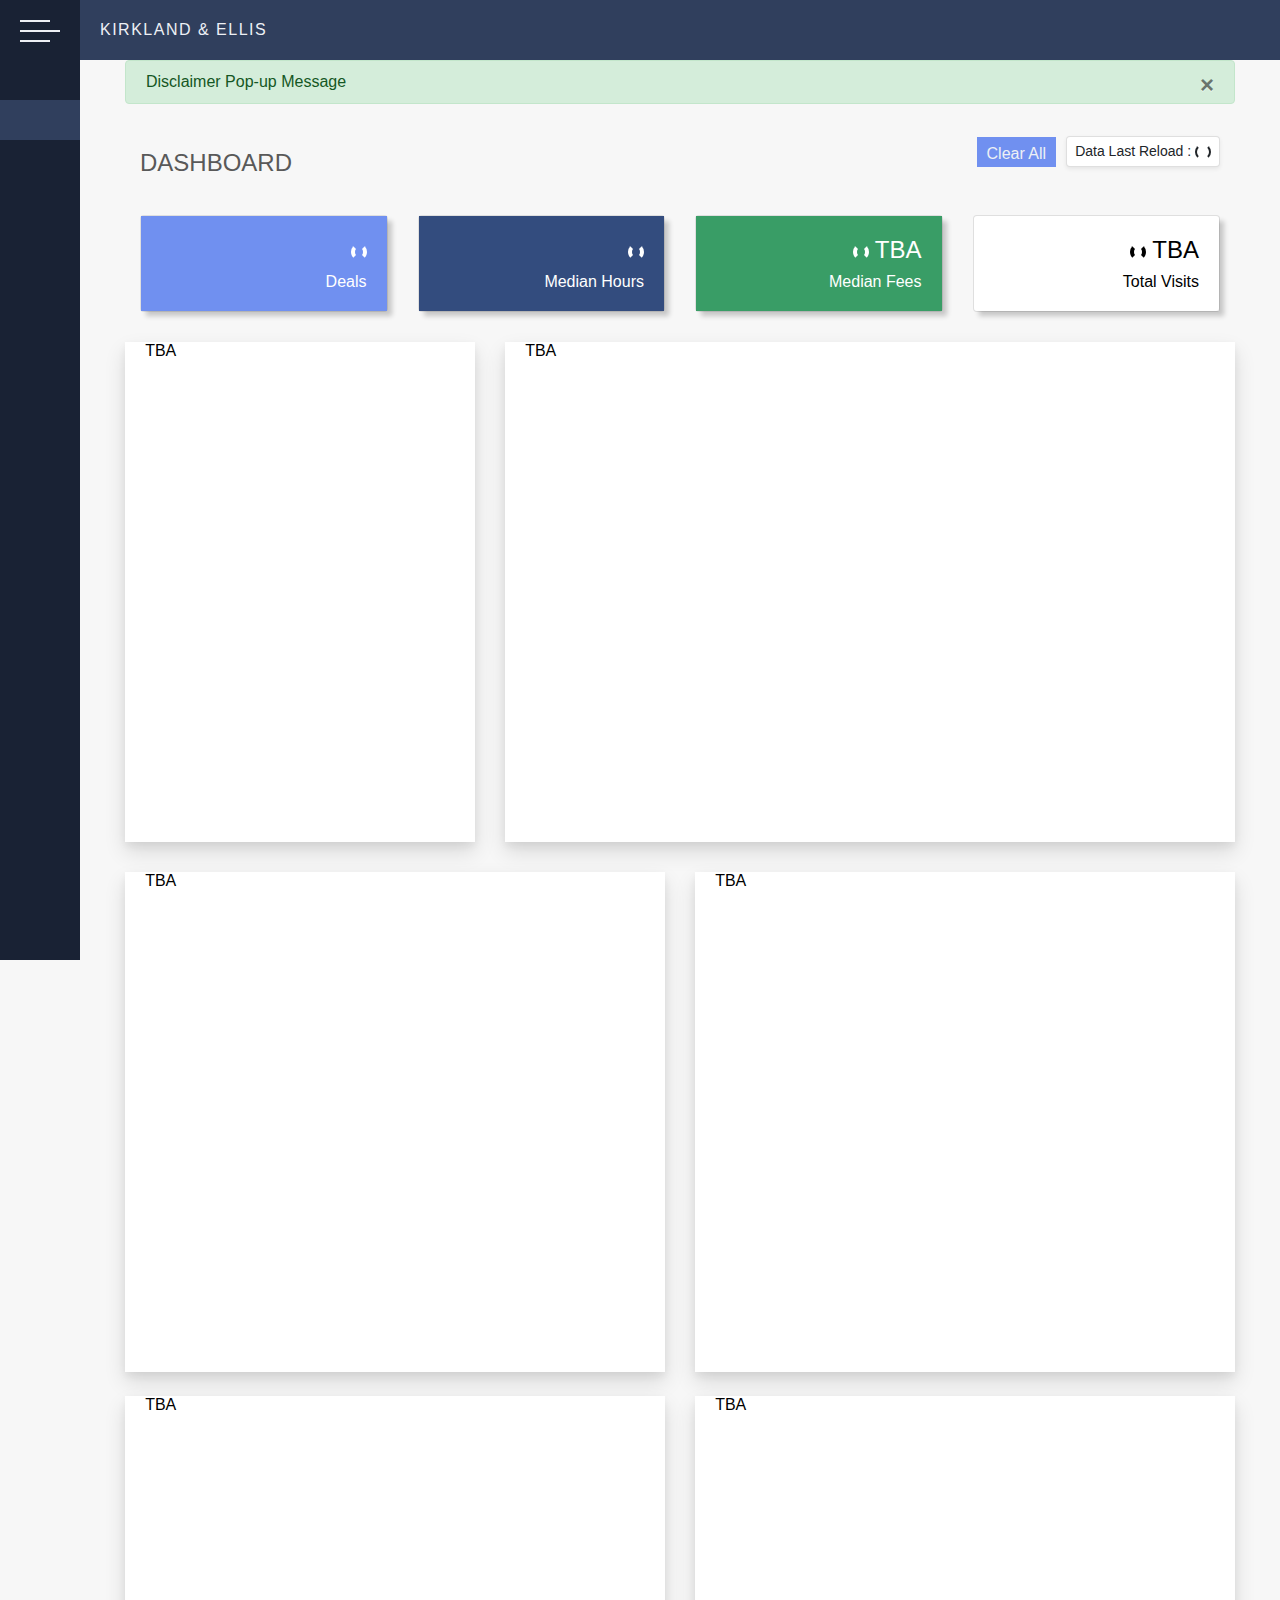
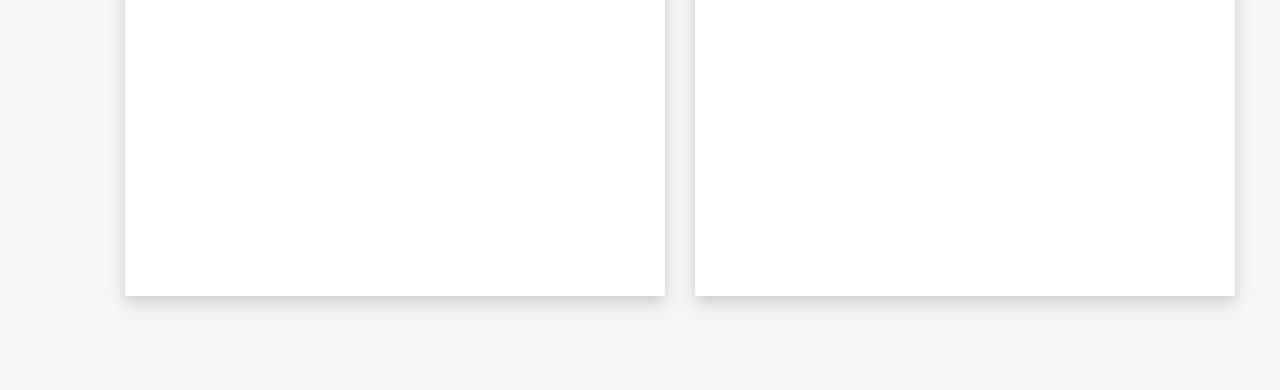
==== commit becbdad4: "Code Cleanup Part 11" ====
--- a/K&Etemplate.html
+++ b/K&Etemplate.html
@@ -1,5 +1,6 @@
 <!doctype html>
 <html lang="en">
+
 <head>
     <meta http-equiv="X-UA-Compatible" content="IE=edge,chrome=1">
     <title>KirkLand &amp; Ellis Mashup </title>
@@ -34,6 +35,7 @@
     <script src="js/functionality/functionality.js"></script>
 </head>
 <!-- ************************************************* Body Section ************************************************* -->
+
 <body>
     <!-- Overlay for filter panel, must be placed direct after the opening body tag. -->
     <div class="bs-canvas-overlay bs-canvas-anim position-fixed w-100 h-100" data-offset="true" data-overlay="false">
@@ -64,7 +66,7 @@
                         data-toggle="canvas" data-target="#bs-canvas-right" aria-expanded="false"
                         aria-controls="bs-canvas-right">
                         <i class="fas fa-filter"></i> <span class="badge"
-                            style="display: none;right: -3px!important;font-size: 90%!important;"></span>
+                            style="display: none;right: 4px !important;font-size: 90% !important;padding: 2px 7px !important;"></span>
                     </li>
                 </ul>
             </div>
@@ -105,6 +107,7 @@
                                         aria-controls="nav-table" aria-selected="false"><span class="icon"><i
                                                 class="fas fa-table" aria-hidden="true"></i></span><span
                                             class="title">TABLE</span></a>
+
                                 </div>
                             </li>
                         </ul>
@@ -135,12 +138,23 @@
                                         <div class="container-fluid margin-bottom-30">
                                             <!-- Page Heading -->
                                             <div class="d-sm-flex align-items-center justify-content-between mb-4">
-                                                <h1 class="h4 mb-0 text-uppercase" style="color:var(--headertext-theme1)">Dashboard</h1>
-                                                <div class="d-none d-sm-inline-block btn btn-sm shadow-sm card"><i
-                                                        class="fas fa-clock fa-sm"></i> Data Last Reload : <span
-                                                        class="reloadTime">
-                                                        <div class="Loader"></div>
-                                                    </span></div>
+                                                <h1 class="h4 mb-0 text-uppercase"
+                                                    style="color:var(--headertext-theme1)">Dashboard</h1>
+                                                <div class="d-sm-flex align-items-center justify-content-between mb-4">
+                                                    <button class="clearAll-button"
+                                                        style="height: 30px;padding: 8px 10px 10px;margin-right: 10px;">
+                                                        <span class="add-to-cart" title="Clear All Selections"
+                                                            data-control="clear" data-toggle="tooltip">Clear All</span>
+                                                        <span class="added"></span>
+                                                        <i class="fas fa-times-circle" data-control="clear"></i>
+                                                    </button>
+
+                                                    <div class="d-none d-sm-inline-block btn btn-sm shadow-sm card"><i
+                                                            class="fas fa-clock fa-sm"></i> Data Last Reload : <span
+                                                            class="reloadTime">
+                                                            <div class="Loader"></div>
+                                                        </span></div>
+                                                </div>
                                             </div>
                                             <!-- ./End Page Heading -->
                                             <section id="minimal-kpi">
@@ -287,12 +301,23 @@
                                         aria-labelledby="nav-analytics-tab">
                                         <!-- Page Heading -->
                                         <div class="d-sm-flex align-items-center justify-content-between mb-4">
-                                            <h1 class="h4 mb-0 text-uppercase" style="color:var(--headertext-theme1)">Analytics</h1>
-                                            <div class="d-none d-sm-inline-block btn btn-sm shadow-sm card"><i
+                                            <h1 class="h4 mb-0 text-uppercase" style="color:var(--headertext-theme1)">
+                                                Analytics</h1>
+                                            <div class="d-sm-flex align-items-center justify-content-between mb-4">
+                                                <button class="clearAll-button"
+                                                    style="height: 30px;padding: 8px 10px 10px;margin-right: 10px;">
+                                                    <span class="add-to-cart" title="Clear All Selections"
+                                                        data-control="clear" data-toggle="tooltip">Clear All</span>
+                                                    <span class="added"></span>
+                                                    <i class="fas fa-times-circle" data-control="clear"></i>
+                                                </button>
+
+                                                <div class="d-none d-sm-inline-block btn btn-sm shadow-sm card"><i
                                                         class="fas fa-clock fa-sm"></i> Data Last Reload : <span
                                                         class="reloadTime">
                                                         <div class="Loader"></div>
                                                     </span></div>
+                                            </div>
                                         </div>
                                         <!-- ./End Page Heading -->
                                         <div class="row margin-bottom-30">
@@ -323,29 +348,50 @@
                                         aria-labelledby="nav-table-tab">
                                         <!-- Page Heading -->
                                         <div class="d-sm-flex align-items-center justify-content-between mb-4">
-                                            <h1 class="h4 mb-0 text-uppercase" style="color:var(--headertext-theme1)">Table</h1>
-                                           <div class="d-none d-sm-inline-block btn btn-sm shadow-sm card"><i
+                                            <h1 class="h4 mb-0 text-uppercase" style="color:var(--headertext-theme1)">
+                                                Table</h1>
+                                            <div class="d-sm-flex align-items-center justify-content-between mb-4">
+                                                <button class="clearAll-button"
+                                                    style="height: 30px;padding: 8px 10px 10px;margin-right: 10px;">
+                                                    <span class="add-to-cart" title="Clear All Selections"
+                                                        data-control="clear" data-toggle="tooltip">Clear All</span>
+                                                    <span class="added"></span>
+                                                    <i class="fas fa-times-circle" data-control="clear"></i>
+                                                </button>
+
+                                                <div class="d-none d-sm-inline-block btn btn-sm shadow-sm card"><i
                                                         class="fas fa-clock fa-sm"></i> Data Last Reload : <span
                                                         class="reloadTime">
                                                         <div class="Loader"></div>
                                                     </span></div>
+                                            </div>
                                         </div>
                                         <!-- ./End Page Heading -->
                                         <div class="row margin-bottom-30">
+                                            <button title="Export Excel" id="ExportButton1"
+                                                style="padding-left:1rem;background: none;border: none;cursor: pointer;"><i
+                                                    class="fas fa-file-export"></i></button>
                                             <div class="col-xl-12 col-lg-12 margin-bottom-30" style="height: 500px">
                                                 <!-- Chart 10 -->
                                                 <div id="QVChart10" class="qvplaceholder">
                                                     <div class="Loader"></div> TBA
                                                 </div>
                                             </div>
-											 <div class="col-xl-12 col-lg-12" style="height: 500px">
+                                            <button title="Export Excel" id="ExportButton2"
+                                                style="padding-left:1rem;background: none;border: none;cursor: pointer;"><i
+                                                    class="fas fa-file-export"></i></button>
+                                            <div class="col-xl-12 col-lg-12" style="height: 500px">
                                                 <!-- Chart 11 -->
                                                 <div id="QVChart11" class="qvplaceholder">
                                                     <div class="Loader"></div> TBA
                                                 </div>
                                             </div>
                                         </div>
-                                    </div> <!-- ./End Third Tab Content : Table -->
+                                    </div>
+                                    <!-- ./End Third Tab Content : Table -->
+
+
+
                                 </div> <!-- ./End Tab Content -->
                             </section>
                         </div>
@@ -392,7 +438,8 @@
                             data-target="#selectionsModal" type="button" role="tab" aria-controls="selectionsModal"
                             aria-selected="false">Selections
                         </button>
-                        <span class="badge" style="font-size: 90%!important;"></span>
+                        <span class="badge"
+                            style="display: block;font-size: 90% !important;padding: 2px 6px !important;font-weight: 800;border-radius: 50% !important;border: 0;"></span>
                     </li> <!-- ./End Selections Tab Button -->
                 </ul>
             </div>
@@ -524,5 +571,7 @@
     </div>
     <!-- ************************************************** ./End Bookmark Modal ********************************************** -->
     <!-- ************************************************* ./End Body Section ************************************************* -->
+
 </body>
+
 </html>--- a/K&Etemplate.css
+++ b/K&Etemplate.css
@@ -494,12 +494,19 @@
   box-shadow: 0 10px 20px rgba(0, 0, 0, 0.12), 0 4px 8px rgba(0, 0, 0, 0.06);
 }
 /* Chart Cards */
-/* Chart Headers */
+/* Chart Headers and Footers */
 .qv-object:not(.qv-object-filterpane) .qv-object-header {
   background-color: #edf0f5;
   border-bottom: 1px solid #d5d5d5;
   padding: 14px 16px 0px;
 }
+.qv-object:not(.qv-object-filterpane) .qv-object-footnote {
+  font-size: 0.769231em;
+  color: rgb(136, 136, 136);
+  background-color: #edf0f5;
+  margin-top: -10px;
+}
+
 /*CSS for Filters Placeholders objects only*/
 .filterObject {
   width: 100%;
@@ -546,10 +553,7 @@
 .qv-object.qv-object-qlik-date-picker {
   display: flex !important;
 }
-.qvchart {
-  height: 500px;
-  box-shadow: 5px 5px 5px 0px rgba(0, 0, 0, 0.2);
-}
+
 .lui-popover-container {
   position: fixed !important;
   z-index: 10000 !important;
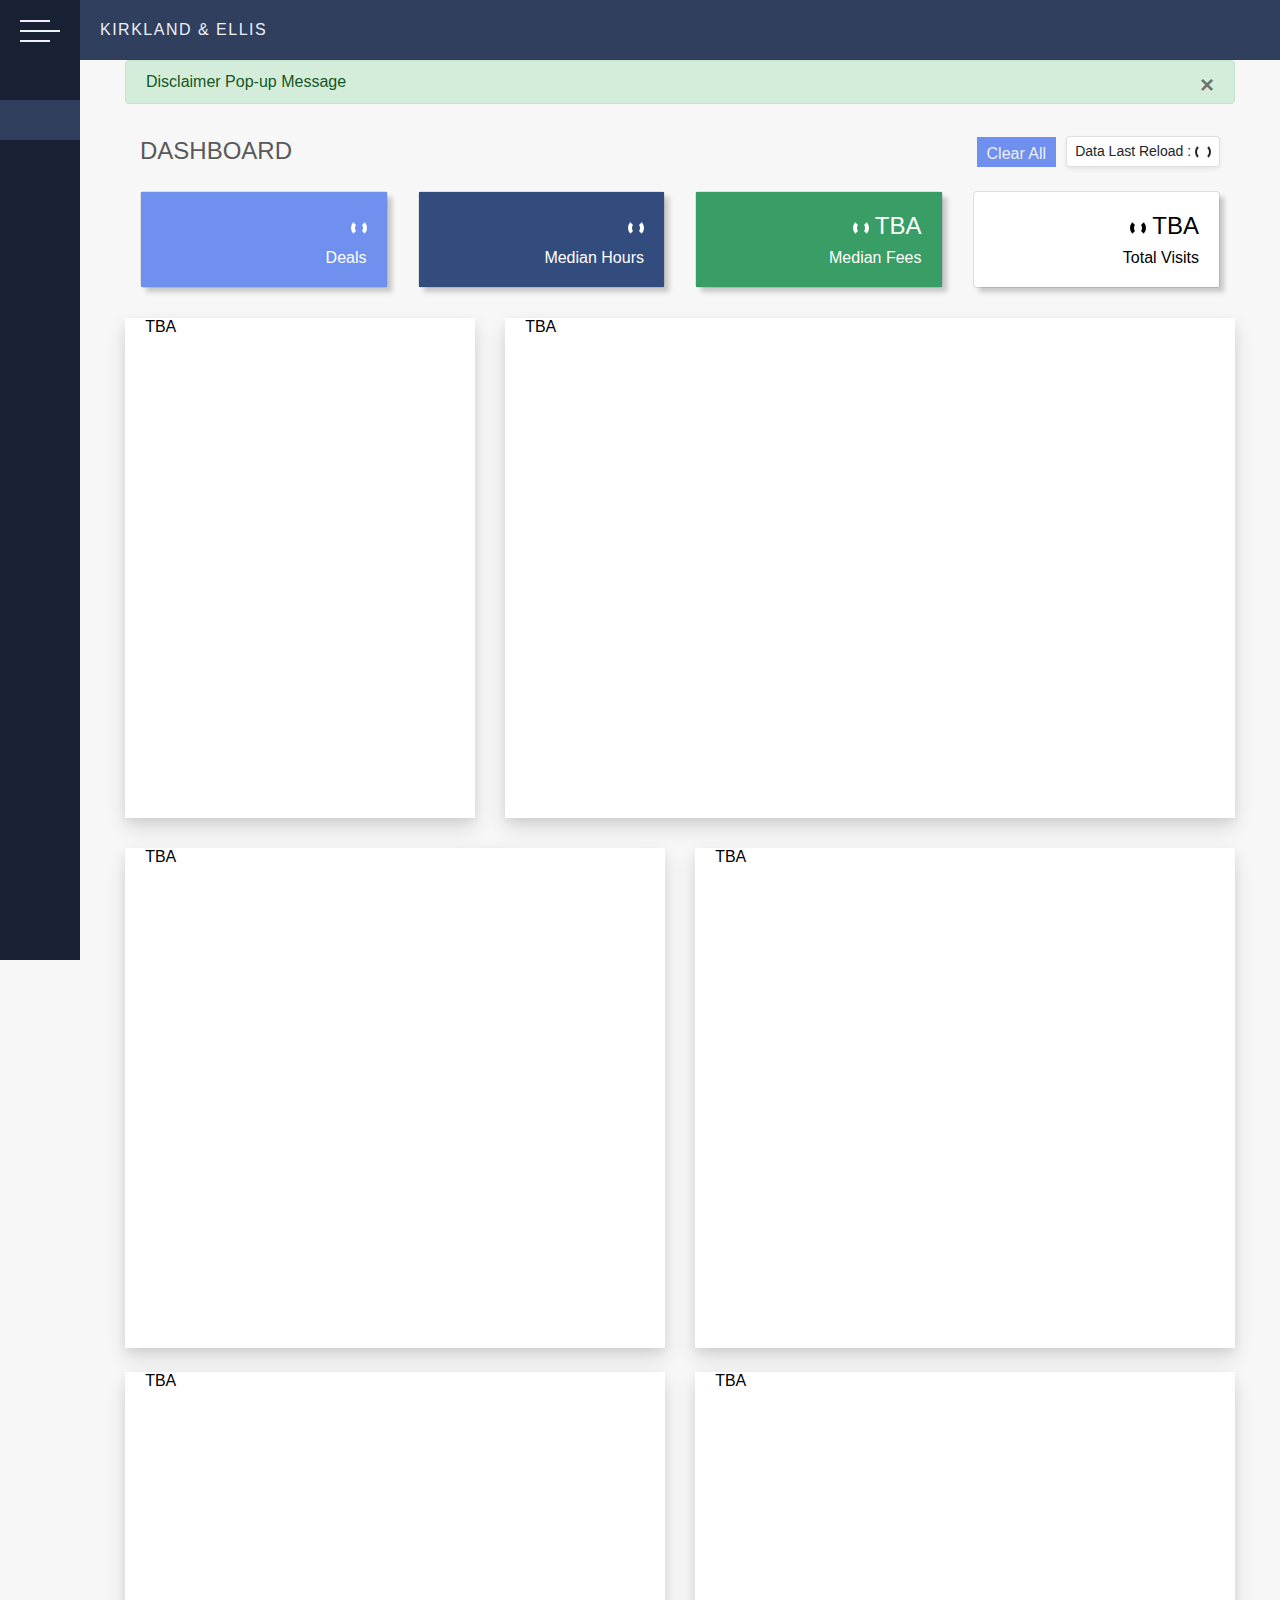
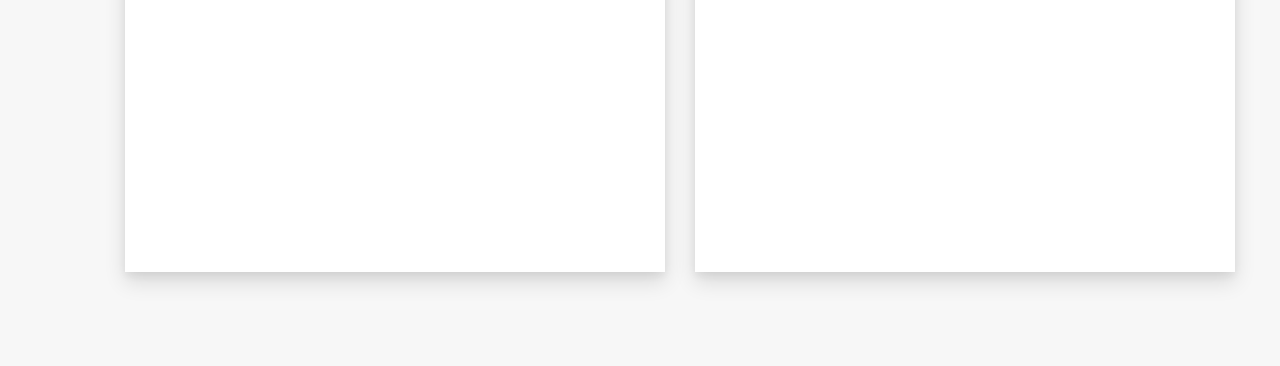
==== commit 0a6e5847: "Update K&Etemplate.html" ====
--- a/K&Etemplate.html
+++ b/K&Etemplate.html
@@ -140,7 +140,7 @@
                                             <div class="d-sm-flex align-items-center justify-content-between mb-4">
                                                 <h1 class="h4 mb-0 text-uppercase"
                                                     style="color:var(--headertext-theme1)">Dashboard</h1>
-                                                <div class="d-sm-flex align-items-center justify-content-between mb-4">
+                                                <div class="d-sm-flex align-items-center justify-content-between">
                                                     <button class="clearAll-button"
                                                         style="height: 30px;padding: 8px 10px 10px;margin-right: 10px;">
                                                         <span class="add-to-cart" title="Clear All Selections"
@@ -254,13 +254,13 @@
                                         <div class="row margin-bottom-30">
                                             <!-- Chart 1 -->
                                             <div class="col-xl-4 col-lg-5" style="height: 500px">
-                                                <div id="QVChart01" class="qvplaceholder">
+                                                <div class="qvplaceholder" id="QVChart01">
                                                     <div class="Loader"></div> TBA
                                                 </div>
                                             </div>
                                             <!-- Chart 2 -->
                                             <div class="col-xl-8 col-lg-7" style="height: 500px">
-                                                <div id="QVChart02" class="qvplaceholder">
+                                                <div class="qvplaceholder" id="QVChart02">
                                                     <div class="Loader"></div> TBA
                                                 </div>
                                             </div>
@@ -269,13 +269,13 @@
                                             <div class="col-lg-6 mb-4">
                                                 <div class="mb-4" style="height: 500px">
                                                     <!-- Chart 3 -->
-                                                    <div id="QVChart03" class="qvplaceholder">
+                                                    <div class="qvplaceholder" id="QVChart03">
                                                         <div class="Loader"></div> TBA
                                                     </div>
                                                 </div>
                                                 <div class="mb-4" style="height: 500px">
                                                     <!-- Chart 4 -->
-                                                    <div id="QVChart04" class="qvplaceholder">
+                                                    <div class="qvplaceholder" id="QVChart04">
                                                         <div class="Loader"></div> TBA
                                                     </div>
                                                 </div>
@@ -283,13 +283,13 @@
                                             <div class="col-lg-6 mb-4">
                                                 <div class="mb-4" style="height: 500px">
                                                     <!-- Chart 5 -->
-                                                    <div id="QVChart05" class="qvplaceholder">
+                                                    <div class="qvplaceholder" id="QVChart05">
                                                         <div class="Loader"></div> TBA
                                                     </div>
                                                 </div>
                                                 <div class="mb-4" style="height: 500px">
                                                     <!-- Chart 6 -->
-                                                    <div id="QVChart06" class="qvplaceholder">
+                                                    <div class="qvplaceholder" id="QVChart06">
                                                         <div class="Loader"></div> TBA
                                                     </div>
                                                 </div>
@@ -324,20 +324,20 @@
                                             <div class="col-xl-8 col-lg-7">
                                                 <div class="mb-4" style="height: 500px">
                                                     <!-- Chart 7 -->
-                                                    <div id="QVChart07" class="qvplaceholder">
+                                                    <div class="qvplaceholder" id="QVChart07">
                                                         <div class="Loader"></div> TBA
                                                     </div>
                                                 </div>
                                                 <div class="mb-4" style="height: 500px">
                                                     <!-- Chart 8 -->
-                                                    <div id="QVChart08" class="qvplaceholder">
+                                                    <div class="qvplaceholder" id="QVChart08">
                                                         <div class="Loader"></div> TBA
                                                     </div>
                                                 </div>
                                             </div>
                                             <div class="col-xl-4 col-lg-5" style="height: 500px">
                                                 <!-- Chart 9 -->
-                                                <div id="QVChart09" class="qvplaceholder">
+                                                <div class="qvplaceholder" id="QVChart09">
                                                     <div class="Loader"></div> TBA
                                                 </div>
                                             </div>
@@ -373,7 +373,7 @@
                                                     class="fas fa-file-export"></i></button>
                                             <div class="col-xl-12 col-lg-12 margin-bottom-30" style="height: 500px">
                                                 <!-- Chart 10 -->
-                                                <div id="QVChart10" class="qvplaceholder">
+                                                <div class="qvplaceholder" id="QVChart10">
                                                     <div class="Loader"></div> TBA
                                                 </div>
                                             </div>
@@ -445,53 +445,53 @@
             </div>
             <!-- ./End Filter Panel Header -->
             <!-- Tab Content [Filters/Selections] -->
-            <div class="tab-content" id="pills-tabContent">
+            <div class="tab-content filterpaneScroll" id="pills-tabContent">
                 <div class="tab-pane fade show active" id="pills-filters" role="tabpanel"
                     aria-labelledby="pills-filters-tab">
                     <!-- Filters Tab Content-->
                     <div class="bs-canvas-content px-3 py-5" style="padding-top: 1rem!important;">
                         <div class="filterObject">
-                            <div id="QV01" class="qvplaceholder margin-bottom-30">
-                                <div class="Loader"></div> TBA
-                            </div>
-                            <div id="QV02" class="qvplaceholder margin-bottom-30">
-                                <div class="Loader"></div> TBA
-                            </div>
-                            <div id="QV03" class="qvplaceholder margin-bottom-30">
-                                <div class="Loader"></div> TBA
-                            </div>
-                            <div id="QV04" class="qvplaceholder margin-bottom-30">
-                                <div class="Loader"></div> TBA
-                            </div>
-                            <div id="QV05" class="qvplaceholder margin-bottom-30">
+                            <div class="margin-bottom-30 qvplaceholder" id="QV01">
+                                <div class="Loader"></div> TBA
+                            </div>
+                            <div class="margin-bottom-30 qvplaceholder" id="QV02">
+                                <div class="Loader"></div> TBA
+                            </div>
+                            <div class="margin-bottom-30 qvplaceholder" id="QV03">
+                                <div class="Loader"></div> TBA
+                            </div>
+                            <div class="margin-bottom-30 qvplaceholder" id="QV04">
+                                <div class="Loader"></div> TBA
+                            </div>
+                            <div class="margin-bottom-30 qvplaceholder" id="QV05">
                                 <div class="Loader"></div> TBA
                             </div>
                         </div>
                         <div class="filterObject">
-                            <div id="QV06" class="margin-bottom-30 qvplaceholder">
-                                <div class="Loader"></div> TBA
-                            </div>
-                            <div id="QV07" class="qvplaceholder margin-bottom-30">
-                                <div class="Loader"></div> TBA
-                            </div>
-                            <div id="QV08" class="margin-bottom-30 qvplaceholder">
-                                <div class="Loader"></div> TBA
-                            </div>
-                            <div id="QV10" class="qvplaceholder margin-bottom-30">
-                                <div class="Loader"></div> TBA
-                            </div>
-                            <div id="QV11" class="margin-bottom-30 qvplaceholder">
-                                <div class="Loader"></div> TBA
-                            </div>
-                            <div id="QV12" class="qvplaceholder margin-bottom-30">
-                                <div class="Loader"></div> TBA
-                            </div>
-                            <div id="QV13" class="margin-bottom-30 qvplaceholder">
+                            <div class="margin-bottom-30 qvplaceholder" id="QV06">
+                                <div class="Loader"></div> TBA
+                            </div>
+                            <div class="margin-bottom-30 qvplaceholder" id="QV07">
+                                <div class="Loader"></div> TBA
+                            </div>
+                            <div class="margin-bottom-30 qvplaceholder" id="QV08">
+                                <div class="Loader"></div> TBA
+                            </div>
+                            <div class="qvplaceholder margin-bottom-30" id="QV10">
+                                <div class="Loader"></div> TBA
+                            </div>
+                            <div class="qvplaceholder margin-bottom-30" id="QV11">
+                                <div class="Loader"></div> TBA
+                            </div>
+                            <div class="qvplaceholder margin-bottom-30" id="QV12">
+                                <div class="Loader"></div> TBA
+                            </div>
+                            <div class="qvplaceholder margin-bottom-30" id="QV13">
                                 <div class="Loader"></div> TBA
                             </div>
                         </div>
                         <div class="filterObjectExt margin-bottom-30">
-                            <div id="QV14" class="qvplaceholder">
+                            <div class="qvplaceholder margin-bottom-30" id="QV14">
                                 <div class="Loader"></div> TBA
                             </div>
                         </div>
@@ -572,6 +572,8 @@
     <!-- ************************************************** ./End Bookmark Modal ********************************************** -->
     <!-- ************************************************* ./End Body Section ************************************************* -->
 
+
+
 </body>
 
-</html>+</html>
--- a/K&Etemplate.css
+++ b/K&Etemplate.css
@@ -54,6 +54,7 @@
   --qvtitlewrapper-theme2: #e7eaf0;
   --qvtitlewrappertext-theme2: #655dc6;
 }
+
 * {
   margin: 0;
   padding: 0;
@@ -65,7 +66,7 @@
 body {
   height: 100%;
   margin: 0px;
-  display: flex;
+  /*display: flex;*/
 }
 /* CSS FOR MAIN STRUCTURE */
 .wrapper {
@@ -88,6 +89,14 @@
   background: var(--filterpanelheader-theme1);
   margin-bottom: 10px;
 }
+
+
+.filterpaneScroll {
+    height: 100%;
+    overflow-y: scroll;
+}
+
+
 /* CSS Top Bar */
 .top_navbar {
   background: var(--topbar-theme1);
@@ -292,9 +301,7 @@
   top: 0;
   width: 0;
   z-index: 1110;
-  overflow-x: hidden;
-  overflow-y: auto;
-}
+  }
 .bs-canvas-right {
   right: 0;
 }
